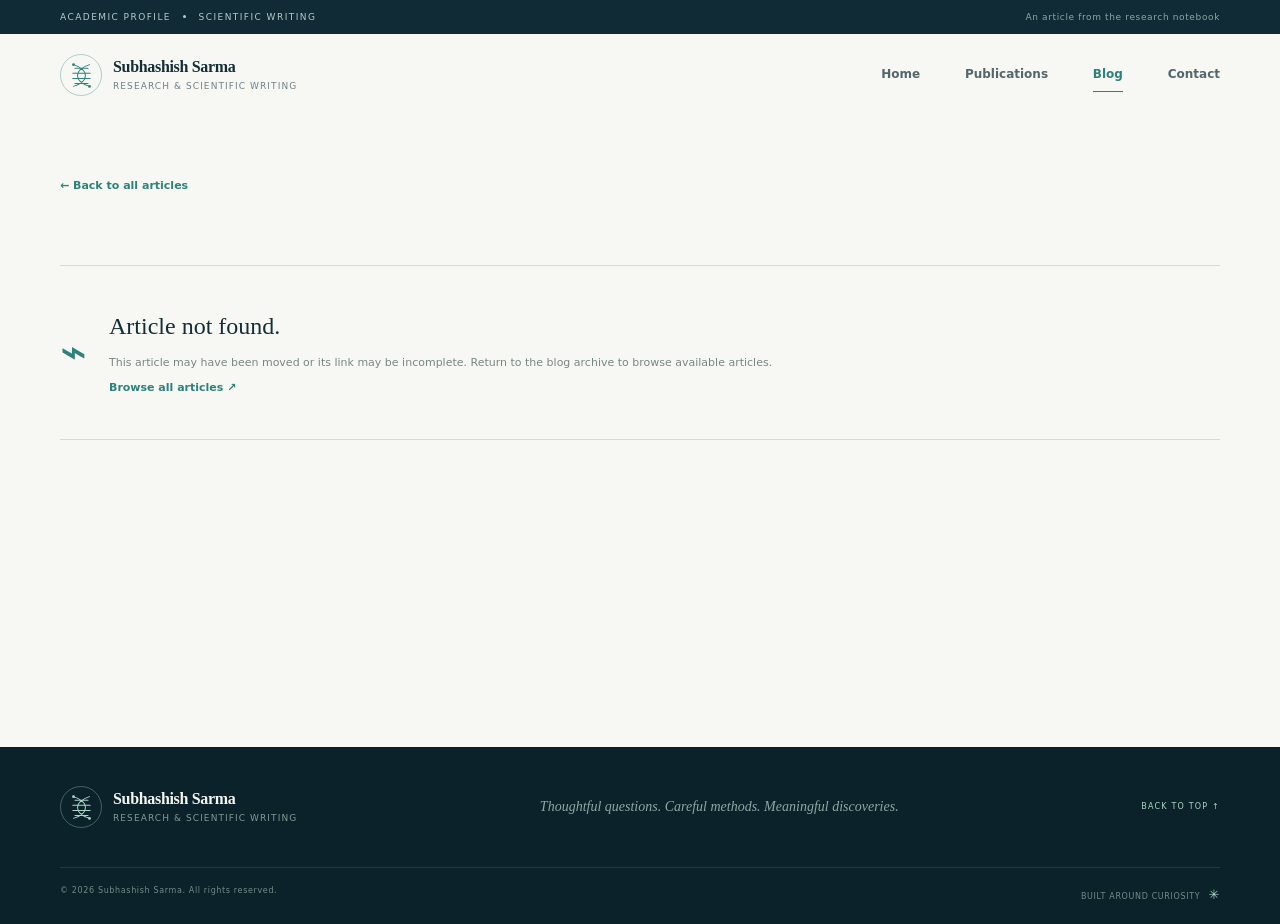
==== article.html @ 6c3e80a1 "Add files via upload" ====
<!doctype html>
<html lang="en">
<head>
  <meta charset="utf-8"><meta name="viewport" content="width=device-width, initial-scale=1"><meta name="theme-color" content="#102b35">
  <meta name="description" content="Read a scientific article by Subhashish Sarma."><title>Article | Subhashish Sarma</title>
  <link rel="stylesheet" href="styles.css"><script src="site-data.js" defer></script><script src="article.js" defer></script>
</head>
<body class="article-page">
  <a class="skip-link" href="#main">Skip to content</a>
  <div class="topline"><div class="container topline-inner"><span>ACADEMIC PROFILE <i></i> SCIENTIFIC WRITING</span><span class="topline-note">An article from the research notebook</span></div></div>
  <header class="site-header" id="top"><div class="container nav-wrap">
    <a class="brand" href="index.html"><span class="brand-mark" aria-hidden="true"><svg viewBox="0 0 40 40"><path d="M9 5c22 7 22 23 0 30M31 5C9 12 9 28 31 35M11 10h18M8 17h24M8 24h24M11 31h18"/><circle cx="9" cy="5" r="2"/><circle cx="31" cy="35" r="2"/></svg></span><span class="brand-text"><strong data-site-name>Subhashish Sarma</strong><small>Research & scientific writing</small></span></a>
    <button class="menu-toggle" id="menu-toggle" aria-label="Open navigation menu" aria-expanded="false" aria-controls="primary-nav"><span></span><span></span><span></span></button>
    <nav class="primary-nav" id="primary-nav" aria-label="Main navigation"><a class="nav-link" href="index.html">Home</a><a class="nav-link" href="publications.html">Publications</a><a class="nav-link active" href="blog.html" aria-current="page">Blog</a><a class="nav-link" href="contact.html">Contact</a></nav>
  </div></header>
  <main id="main"><section class="article-detail-section"><div class="container">
    <a class="article-back-link" href="blog.html">← Back to all articles</a>
    <div id="article-detail" class="article-detail"><div class="blog-empty-state"><span class="empty-state-mark">⌁</span><div><h2>Loading article…</h2><p>Please wait while the article details are loaded.</p></div></div></div>
  </div></section></main>
  <footer class="site-footer"><div class="container footer-main"><a class="brand footer-brand" href="index.html"><span class="brand-mark" aria-hidden="true"><svg viewBox="0 0 40 40"><path d="M9 5c22 7 22 23 0 30M31 5C9 12 9 28 31 35M11 10h18M8 17h24M8 24h24M11 31h18"/><circle cx="9" cy="5" r="2"/><circle cx="31" cy="35" r="2"/></svg></span><span class="brand-text"><strong data-site-name>Subhashish Sarma</strong><small>Research & scientific writing</small></span></a><p>Thoughtful questions. Careful methods. Meaningful discoveries.</p><a class="back-top" href="#top">BACK TO TOP ↑</a></div><div class="container footer-bottom"><span>© <span id="current-year"></span> <span data-site-name>Subhashish Sarma</span>. All rights reserved.</span><span>BUILT AROUND CURIOSITY <b>✳</b></span></div></footer>
</body>
</html>
---- styles.css ----
/* =====================================================================
   DESIGN SETTINGS — change these variables to adjust the whole website
   ===================================================================== */
:root {
  --ink: #142e36;
  --ink-soft: #31505a;
  --teal: #2d8279;
  --mint: #a9d5c6;
  --paper: #f7f8f4;
  --white: #ffffff;
  --sand: #e8e9df;
  --muted: #718087;
  --line: rgba(20, 46, 54, .14);
  --night: #102b35;
  --night-2: #183a43;
  --serif: Georgia, 'Times New Roman', serif;
  --sans: Inter, ui-sans-serif, system-ui, -apple-system, BlinkMacSystemFont, 'Segoe UI', sans-serif;
  --content-width: 1160px;
}

* { box-sizing: border-box; }
html { scroll-behavior: smooth; scroll-padding-top: 92px; }
body { margin: 0; color: var(--ink); background: var(--paper); font-family: var(--sans); font-size: 15px; line-height: 1.65; -webkit-font-smoothing: antialiased; }
body.menu-open { overflow: hidden; }
a { color: inherit; text-decoration: none; }
button { font: inherit; }
.container { width: min(var(--content-width), calc(100% - 64px)); margin-inline: auto; }
.skip-link { position: absolute; z-index: 100; top: -60px; left: 12px; padding: 10px 14px; color: white; background: var(--ink); }
.skip-link:focus { top: 12px; }

/* Small top strip and main navigation */
.topline { background: var(--night); color: #b7c9c8; font-size: 9px; letter-spacing: .16em; }
.topline-inner { min-height: 34px; display: flex; align-items: center; justify-content: space-between; gap: 20px; }
.topline i { display: inline-block; width: 3px; height: 3px; margin: 0 8px 2px; border-radius: 50%; background: var(--mint); }
.topline-note { color: #8da6a5; letter-spacing: .07em; text-transform: none; }
.site-header { position: sticky; top: 0; z-index: 50; background: rgba(247, 248, 244, .94); border-bottom: 1px solid transparent; backdrop-filter: blur(14px); transition: border-color .25s, box-shadow .25s; }
.site-header.scrolled { border-color: var(--line); box-shadow: 0 8px 30px rgba(16, 43, 53, .06); }
.nav-wrap { min-height: 82px; display: flex; align-items: center; justify-content: space-between; gap: 30px; }
.brand { display: inline-flex; align-items: center; gap: 11px; min-width: 220px; }
.brand-mark { display: grid; width: 42px; height: 42px; place-items: center; color: var(--teal); border: 1px solid rgba(45, 130, 121, .35); border-radius: 50%; }
.brand-mark svg { width: 29px; fill: none; stroke: currentColor; stroke-width: 1.4; stroke-linecap: round; stroke-linejoin: round; }
.brand-mark svg circle { fill: currentColor; stroke: none; }
.brand-text { display: flex; flex-direction: column; line-height: 1.25; }
.brand-text strong { font-family: var(--serif); font-size: 16px; font-weight: 600; letter-spacing: -.02em; }
.brand-text small { margin-top: 4px; color: var(--muted); font-size: 9px; letter-spacing: .12em; text-transform: uppercase; }
.primary-nav { display: flex; align-items: center; gap: clamp(22px, 3.5vw, 46px); }
.nav-link { position: relative; padding: 9px 0; color: #53666b; font-size: 12px; font-weight: 550; transition: color .2s; }
.nav-link::after { position: absolute; right: 0; bottom: 2px; left: 0; height: 1px; content: ''; background: var(--teal); transform: scaleX(0); transform-origin: left; transition: transform .25s; }
.nav-link:hover, .nav-link.active { color: var(--teal); }
.nav-link:hover::after, .nav-link.active::after { transform: scaleX(1); }
.menu-toggle { display: none; }

/* Hero */
.hero-section { position: relative; overflow: hidden; min-height: 660px; padding: 83px 0 36px; color: white; background: var(--night); isolation: isolate; }
.hero-section::before { position: absolute; z-index: -2; top: -380px; right: -190px; width: 790px; height: 790px; content: ''; border: 1px solid rgba(169, 213, 198, .12); border-radius: 50%; box-shadow: 0 0 0 75px rgba(169, 213, 198, .025), 0 0 0 150px rgba(169, 213, 198, .02); }
.hero-section::after { position: absolute; z-index: -2; right: 0; bottom: 0; left: 0; height: 1px; content: ''; background: linear-gradient(90deg, transparent, rgba(169, 213, 198, .35), transparent); }
.hero-orbit { position: absolute; z-index: -1; border: 1px solid rgba(169, 213, 198, .12); border-radius: 50%; pointer-events: none; }
.orbit-one { top: 170px; right: 9%; width: 370px; height: 370px; }
.orbit-two { top: 225px; right: 13%; width: 260px; height: 260px; border-style: dashed; animation: slow-spin 42s linear infinite; }
.hero-grid { display: grid; grid-template-columns: 1.1fr .9fr; align-items: center; gap: 8%; }
.hero-copy { position: relative; z-index: 2; padding: 20px 0 43px; }
.eyebrow { display: flex; align-items: center; gap: 11px; margin: 0 0 26px; color: var(--teal); font-size: 9px; font-weight: 650; letter-spacing: .19em; text-transform: uppercase; }
.eyebrow-line { display: inline-block; width: 28px; height: 1px; background: currentColor; }
.hero-section .eyebrow { color: var(--mint); }
.hero-intro { margin: 0 0 -7px; color: #a9c0bd; font-family: var(--serif); font-size: 22px; font-style: italic; }
h1, h2, h3, p { margin-top: 0; }
.hero-copy h1 { max-width: 700px; margin: 0; font-family: var(--serif); font-size: clamp(55px, 7vw, 91px); font-weight: 400; letter-spacing: -.065em; line-height: .99; }
.hero-copy h1 em, h2 em { color: var(--mint); font-weight: 400; }
.hero-role { margin: 23px 0 12px; color: #d2e1dc; font-size: 14px; font-weight: 550; letter-spacing: .03em; }
.hero-description { max-width: 510px; margin-bottom: 29px; color: #a9bcbd; font-size: 14px; line-height: 1.9; }
.hero-actions { display: flex; align-items: center; gap: 27px; flex-wrap: wrap; }
.button { display: inline-flex; align-items: center; justify-content: center; gap: 22px; min-height: 48px; padding: 0 19px; font-size: 11px; font-weight: 650; letter-spacing: .02em; transition: transform .2s, background .2s, color .2s; }
.button:hover { transform: translateY(-2px); }
.button-primary { color: var(--night); background: var(--mint); }
.button-primary:hover { background: #c4e2d6; }
.button span { font-size: 16px; }
.text-link { display: inline-flex; align-items: center; gap: 12px; color: #d5e2df; font-size: 11px; font-weight: 550; transition: gap .2s, color .2s; }
.text-link:hover { gap: 17px; color: var(--mint); }
.hero-meta { display: flex; align-items: center; gap: 9px; margin-top: 61px; color: #91aaa9; font-size: 10px; letter-spacing: .035em; }
.status-dot, .pulse-dot { width: 6px; height: 6px; border-radius: 50%; background: var(--mint); box-shadow: 0 0 0 4px rgba(169, 213, 198, .12); }
.hero-visual { position: relative; width: min(100%, 390px); justify-self: end; padding: 24px 23px 25px; }
.portrait-frame { position: relative; z-index: 1; padding: 12px; border: 1px solid rgba(169, 213, 198, .35); background: rgba(255, 255, 255, .035); box-shadow: 20px 24px 70px rgba(0, 0, 0, .17); transform: rotate(1.5deg); }
.portrait-topline, .portrait-caption { display: flex; align-items: center; justify-content: space-between; color: #90aaa7; font-size: 8px; letter-spacing: .15em; }
.portrait-topline { padding: 4px 3px 12px; }
.portrait-image-wrap { position: relative; overflow: hidden; height: 390px; background: linear-gradient(145deg, #d5e1d7 0%, #789b91 42%, #335d5c 100%); }
.portrait-image-wrap::after { position: absolute; inset: 0; content: ''; background: linear-gradient(180deg, transparent 50%, rgba(9, 31, 36, .2)); pointer-events: none; }
#profile-photo { display: block; width: 100%; height: 100%; object-fit: cover; object-position: center 30%; }
#profile-photo[hidden], .portrait-fallback[hidden] { display: none; }
.portrait-fallback { display: flex; width: 100%; height: 100%; flex-direction: column; align-items: center; justify-content: center; color: #eaf4ec; background: radial-gradient(circle at 50% 35%, rgba(224, 241, 225, .26), transparent 34%), linear-gradient(145deg, #71958a, #284d50); }
.fallback-monogram { display: grid; width: 130px; height: 130px; place-items: center; margin-bottom: 22px; border: 1px solid rgba(255, 255, 255, .52); border-radius: 50%; font-family: var(--serif); font-size: 55px; font-style: italic; }
.fallback-caption { font-size: 8px; letter-spacing: .2em; line-height: 1.8; text-align: center; }
.portrait-corner { position: absolute; right: 12px; bottom: 12px; width: 48px; height: 48px; border-right: 1px solid rgba(255, 255, 255, .6); border-bottom: 1px solid rgba(255, 255, 255, .6); }
.portrait-caption { min-height: 34px; padding: 9px 3px 0; }
.caption-symbol { color: var(--mint); font-size: 17px; }
.science-stamp { position: absolute; z-index: 2; top: 1px; right: -4px; display: grid; width: 102px; height: 102px; place-items: center; color: var(--mint); }
.science-stamp svg { position: absolute; inset: 0; width: 100%; height: 100%; fill: none; stroke: currentColor; stroke-width: .7; opacity: .8; }
.science-stamp span { font-size: 7px; letter-spacing: .15em; line-height: 1.5; text-align: center; }
.floating-note { position: absolute; z-index: 3; right: -14px; bottom: 70px; display: flex; align-items: center; gap: 9px; padding: 11px 14px; color: var(--ink); background: #eef2e9; box-shadow: 0 10px 35px rgba(0, 0, 0, .15); font-family: var(--serif); font-size: 13px; font-style: italic; transform: rotate(-2deg); }
.note-dot { width: 6px; height: 6px; border-radius: 50%; background: var(--teal); }
.hero-bottom { display: flex; justify-content: space-between; margin-top: 25px; padding-top: 16px; border-top: 1px solid rgba(169, 213, 198, .17); color: #789391; font-size: 8px; letter-spacing: .16em; }
.scroll-arrow { margin-left: 9px; color: var(--mint); font-size: 13px; }

/* About section */
.section { padding: 112px 0; }
.about-section { background: var(--paper); }
.two-column { display: grid; grid-template-columns: .85fr 1.15fr; gap: 12%; }
.section-heading h2, .section-topline h2, .contact-preview h2 { margin: 0; font-family: var(--serif); font-size: clamp(40px, 5vw, 62px); font-weight: 400; letter-spacing: -.055em; line-height: 1.08; }
.section-heading h2 em, .section-topline h2 em, .contact-preview h2 em { color: var(--teal); }
.section-index { margin-top: 49px; color: var(--teal); font-family: var(--serif); font-size: 27px; }
.section-index span { color: #9aa7a3; font-family: var(--sans); font-size: 9px; letter-spacing: .16em; }
.about-content { padding-top: 43px; }
.large-copy { margin-bottom: 20px; color: var(--ink); font-family: var(--serif); font-size: 23px; line-height: 1.5; }
.about-content > p:not(.large-copy) { max-width: 590px; margin-bottom: 26px; color: #6a7b7e; font-size: 13px; line-height: 2; }
.dark-link { color: var(--teal); }

/* Research interests */
.research-section { padding: 100px 0 112px; background: #edf1eb; }
.section-topline { display: flex; align-items: end; justify-content: space-between; gap: 30px; margin-bottom: 46px; }
.section-topline .eyebrow { margin-bottom: 19px; }
.section-aside { max-width: 280px; margin: 0 0 5px; color: #778786; font-size: 12px; line-height: 1.85; }
.interest-grid { display: grid; grid-template-columns: repeat(4, 1fr); border-top: 1px solid var(--line); border-bottom: 1px solid var(--line); }
.interest-card { position: relative; min-height: 235px; padding: 27px 24px 25px 0; border-right: 1px solid var(--line); }
.interest-card:not(:first-child) { padding-left: 24px; }
.interest-card:last-child { border-right: 0; }
.interest-number { color: #9aa9a2; font-size: 9px; letter-spacing: .14em; }
.interest-icon { display: block; margin: 22px 0 14px; color: var(--teal); font-family: var(--serif); font-size: 32px; line-height: 1; }
.interest-card h3 { margin: 0 0 9px; font-family: var(--serif); font-size: 19px; font-weight: 500; letter-spacing: -.02em; }
.interest-card p { max-width: 220px; margin: 0; color: #71817e; font-size: 11px; line-height: 1.8; }

/* Publication previews */
.publications-section { background: var(--paper); }
.publications-section .section-topline { margin-bottom: 38px; }
.publication-list { border-top: 1px solid var(--line); }
.publication-item { display: grid; grid-template-columns: 90px 1fr 190px; align-items: start; gap: 25px; padding: 29px 0; border-bottom: 1px solid var(--line); transition: padding .2s; }
.publication-item:hover { padding-right: 8px; padding-left: 8px; }
.publication-year { padding-top: 3px; color: var(--teal); font-family: var(--serif); font-size: 22px; }
.publication-journal { margin: 0 0 7px; color: #899793; font-size: 8px; font-weight: 650; letter-spacing: .15em; text-transform: uppercase; }
.publication-main h3 { max-width: 720px; margin: 0 0 7px; font-family: var(--serif); font-size: 21px; font-weight: 500; line-height: 1.35; }
.publication-authors { margin: 0 0 7px; color: #72817e; font-size: 10px; }
.publication-abstract { max-width: 760px; margin: 10px 0 0; color: #7a8986; font-size: 11px; line-height: 1.8; }
.doi-link { display: grid; grid-template-columns: auto 1fr auto; align-items: center; gap: 8px; margin-top: 3px; padding: 11px 12px; border: 1px solid var(--line); color: var(--teal); font-size: 9px; transition: border-color .2s, background .2s; }
.doi-link:hover { border-color: var(--teal); background: #eef3ed; }
.doi-link span { color: #93a09b; font-size: 8px; letter-spacing: .12em; }
.doi-link b { overflow: hidden; font-size: 9px; font-weight: 550; text-overflow: ellipsis; white-space: nowrap; }
.doi-link i { font-size: 14px; font-style: normal; }
.doi-link[aria-disabled="true"] { pointer-events: none; opacity: .6; }
.empty-state { display: flex; align-items: center; gap: 22px; min-height: 150px; padding: 25px 0; border-bottom: 1px solid var(--line); }
.empty-symbol { color: var(--teal); font-family: var(--serif); font-size: 45px; }
.empty-state h3 { margin: 0 0 5px; font-family: var(--serif); font-size: 21px; font-weight: 500; }
.empty-state p { max-width: 590px; margin: 0; color: #7a8986; font-size: 11px; line-height: 1.8; }
.empty-state code, .article-card code { color: var(--teal); font-size: .95em; }
.empty-label { margin-left: auto; color: #9ca9a4; font-size: 8px; letter-spacing: .13em; white-space: nowrap; }
.section-footnote { margin: 16px 0 0; color: #9aa6a1; font-size: 10px; }

/* Blog preview */
.articles-section { overflow: hidden; padding: 104px 0 34px; color: #eef5ef; background: var(--night); }
.articles-section::before { position: absolute; content: ''; }
.light-eyebrow { color: var(--mint); }
.articles-section .section-topline h2 { color: #f2f5ee; }
.articles-section .section-topline h2 em { color: var(--mint); }
.article-heading-note { margin-bottom: 6px; color: #9fb4b0; font-family: var(--serif); font-size: 15px; font-style: italic; line-height: 1.7; }
.article-grid { display: grid; grid-template-columns: repeat(3, 1fr); gap: 16px; }
.article-card { display: flex; min-height: 320px; flex-direction: column; border: 1px solid rgba(169, 213, 198, .19); background: rgba(255, 255, 255, .035); transition: transform .25s, border-color .25s, background .25s; }
.article-card:hover { border-color: rgba(169, 213, 198, .55); background: rgba(255, 255, 255, .06); transform: translateY(-5px); }
.article-card-top { display: flex; justify-content: space-between; gap: 10px; padding: 15px 17px; border-bottom: 1px solid rgba(169, 213, 198, .14); color: #91aaa5; font-size: 8px; letter-spacing: .13em; }
.article-card-body { display: flex; flex: 1; flex-direction: column; align-items: flex-start; padding: 23px 20px 20px; }
.article-date { margin: 0 0 14px; color: var(--mint); font-size: 9px; letter-spacing: .1em; text-transform: uppercase; }
.article-card h3 { margin: 0 0 12px; color: #f1f4ee; font-family: var(--serif); font-size: 23px; font-weight: 400; line-height: 1.28; }
.article-card-body > p:not(.article-date) { margin: 0 0 20px; color: #9cb0ad; font-size: 11px; line-height: 1.85; }
.article-read { display: inline-flex; align-items: center; gap: 14px; margin-top: auto; padding-top: 7px; color: var(--mint); font-size: 10px; font-weight: 600; }
.article-read span { font-size: 15px; transition: transform .2s; }
.article-read:hover span { transform: translate(3px, -3px); }
.article-placeholder { min-height: 260px; }
.article-side-note { display: flex; flex-direction: column; justify-content: center; padding: 25px; border: 1px dashed rgba(169, 213, 198, .26); }
.side-note-icon { color: var(--mint); font-size: 26px; }
.article-side-note p { max-width: 280px; margin: 18px 0; color: #d9e5df; font-family: var(--serif); font-size: 23px; line-height: 1.5; }
.side-note-label { color: #809d98; font-size: 8px; letter-spacing: .16em; }
.muted-read { color: #718d88; }
.articles-bottom { display: flex; justify-content: space-between; margin-top: 55px; padding: 16px 0 0; border-top: 1px solid rgba(169, 213, 198, .17); color: #77938f; font-size: 8px; letter-spacing: .16em; }
.pulse-dot { display: inline-block; width: 5px; height: 5px; margin-left: 8px; vertical-align: 1px; animation: pulse 1.8s ease-in-out infinite; }

/* Contact preview and footer */
.contact-preview { padding: 100px 0; background: #e9eee7; }
.contact-preview-inner { display: grid; grid-template-columns: 1fr .7fr; align-items: end; gap: 12%; }
.contact-preview h2 { font-size: clamp(39px, 4.8vw, 59px); }
.contact-preview-copy p { max-width: 340px; margin: 0 0 20px; color: #6d7d79; font-size: 12px; line-height: 1.9; }
.contact-preview .button { color: white; background: var(--night); }
.contact-preview .button:hover { background: var(--teal); }
.contact-preview-copy small { display: block; margin-top: 11px; color: #8d9c96; font-size: 9px; }
.site-footer { color: #dbe7e0; background: #0c222a; }
.footer-main { display: flex; align-items: center; justify-content: space-between; gap: 25px; min-height: 120px; }
.footer-brand .brand-mark { color: var(--mint); border-color: rgba(169, 213, 198, .35); }
.footer-brand .brand-text strong { color: #f3f5ef; }
.footer-brand .brand-text small { color: #819a95; }
.footer-main > p { margin: 0; color: #8da7a1; font-family: var(--serif); font-size: 14px; font-style: italic; }
.back-top { color: var(--mint); font-size: 8px; letter-spacing: .15em; }
.footer-bottom { display: flex; justify-content: space-between; gap: 20px; padding: 16px 0 19px; border-top: 1px solid rgba(169, 213, 198, .14); color: #718c87; font-size: 8px; letter-spacing: .08em; }
.footer-bottom b { padding-left: 5px; color: var(--mint); font-size: 13px; }
.noscript-message { padding: 20px; color: var(--ink); background: var(--mint); text-align: center; }

/* Motion */
.reveal { opacity: 0; transform: translateY(18px); transition: opacity .7s ease, transform .7s ease; }
.reveal.is-visible { opacity: 1; transform: translateY(0); }
.reveal-delay, .reveal-delay-1 { transition-delay: .12s; }
.reveal-delay-2 { transition-delay: .22s; }
.reveal-delay-3 { transition-delay: .32s; }
@keyframes slow-spin { to { transform: rotate(360deg); } }
@keyframes pulse { 0%, 100% { opacity: .45; box-shadow: 0 0 0 0 rgba(169, 213, 198, .2); } 50% { opacity: 1; box-shadow: 0 0 0 5px rgba(169, 213, 198, .1); } }

/* Responsive layouts */
@media (max-width: 900px) {
  .container { width: min(var(--content-width), calc(100% - 44px)); }
  .hero-section { min-height: auto; padding-top: 68px; }
  .hero-grid { grid-template-columns: 1fr .8fr; gap: 4%; }
  .hero-copy h1 { font-size: clamp(48px, 7.5vw, 72px); }
  .portrait-image-wrap { height: 330px; }
  .hero-visual { padding-inline: 10px; }
  .science-stamp { right: -13px; }
  .floating-note { right: -23px; }
  .interest-grid { grid-template-columns: repeat(2, 1fr); }
  .interest-card { min-height: 205px; padding: 23px !important; border-bottom: 1px solid var(--line); }
  .interest-card:nth-child(2) { border-right: 0; }
  .interest-card:nth-child(3), .interest-card:nth-child(4) { border-bottom: 0; }
  .publication-item { grid-template-columns: 65px 1fr 160px; gap: 17px; }
}
@media (max-width: 650px) {
  .container { width: calc(100% - 38px); }
  .topline-inner { min-height: 30px; }
  .topline-note { display: none; }
  .nav-wrap { min-height: 70px; }
  .brand { min-width: 0; }
  .brand-mark { width: 38px; height: 38px; }
  .menu-toggle { display: flex; width: 42px; height: 42px; flex-direction: column; align-items: center; justify-content: center; gap: 5px; border: 1px solid var(--line); background: transparent; cursor: pointer; }
  .menu-toggle span { display: block; width: 17px; height: 1px; background: var(--ink); transition: transform .2s, opacity .2s; }
  .menu-toggle[aria-expanded="true"] span:first-child { transform: translateY(6px) rotate(45deg); }
  .menu-toggle[aria-expanded="true"] span:nth-child(2) { opacity: 0; }
  .menu-toggle[aria-expanded="true"] span:last-child { transform: translateY(-6px) rotate(-45deg); }
  .primary-nav { position: fixed; z-index: 60; top: 100px; right: 0; left: 0; display: flex; visibility: hidden; flex-direction: column; align-items: stretch; gap: 0; padding: 12px 25px 25px; border-bottom: 1px solid var(--line); background: var(--paper); opacity: 0; transform: translateY(-8px); transition: opacity .2s, transform .2s, visibility .2s; }
  .primary-nav.is-open { visibility: visible; opacity: 1; transform: translateY(0); }
  .nav-link { padding: 14px 0; border-bottom: 1px solid var(--line); }
  .nav-link:last-child { border-bottom: 0; }
  .hero-section { padding: 57px 0 27px; }
  .hero-grid { grid-template-columns: 1fr; gap: 16px; }
  .hero-copy { padding: 0; }
  .hero-copy .eyebrow { margin-bottom: 22px; }
  .hero-copy h1 { font-size: clamp(54px, 15vw, 76px); }
  .hero-description { max-width: 100%; font-size: 13px; }
  .hero-meta { margin-top: 32px; font-size: 9px; }
  .hero-visual { width: min(88%, 340px); justify-self: center; margin: 5px auto 15px; }
  .portrait-image-wrap { height: 320px; }
  .science-stamp { right: -23px; }
  .floating-note { right: -24px; bottom: 54px; }
  .hero-bottom { margin-top: 12px; font-size: 7px; }
  .section { padding: 76px 0; }
  .two-column { grid-template-columns: 1fr; gap: 20px; }
  .section-heading h2, .section-topline h2, .contact-preview h2 { font-size: 44px; }
  .section-index { margin-top: 24px; }
  .about-content { padding-top: 0; }
  .large-copy { font-size: 21px; }
  .research-section { padding: 75px 0; }
  .section-topline { align-items: flex-start; flex-direction: column; gap: 18px; margin-bottom: 30px; }
  .section-aside { max-width: 100%; }
  .interest-grid { grid-template-columns: 1fr 1fr; }
  .interest-card { min-height: 215px; padding: 20px 13px !important; }
  .interest-card:nth-child(2) { border-right: 0; }
  .interest-card h3 { font-size: 17px; }
  .interest-card p { font-size: 10px; }
  .publications-section .section-topline { gap: 14px; }
  .publication-item { grid-template-columns: 52px 1fr; gap: 9px 14px; padding: 22px 0; }
  .publication-year { grid-row: span 2; font-size: 19px; }
  .publication-main h3 { font-size: 18px; }
  .doi-link { grid-column: 2; width: fit-content; max-width: 100%; }
  .empty-state { align-items: flex-start; gap: 13px; }
  .empty-symbol { font-size: 33px; }
  .empty-state h3 { font-size: 18px; }
  .empty-label { display: none; }
  .articles-section { padding: 76px 0 28px; }
  .article-grid { grid-template-columns: 1fr; }
  .article-card { min-height: 270px; }
  .article-side-note { min-height: 230px; }
  .articles-bottom { margin-top: 38px; font-size: 7px; }
  .contact-preview { padding: 75px 0; }
  .contact-preview-inner { grid-template-columns: 1fr; gap: 24px; }
  .footer-main { align-items: flex-start; flex-direction: column; padding: 32px 0; gap: 16px; }
  .footer-main > p { font-size: 13px; }
  .footer-bottom { flex-direction: column; gap: 6px; }
}
@media (prefers-reduced-motion: reduce) {
  *, *::before, *::after { scroll-behavior: auto !important; animation-duration: .01ms !important; animation-iteration-count: 1 !important; transition-duration: .01ms !important; }
  .reveal { opacity: 1; transform: none; }
}


/* =====================================================================
   PUBLICATIONS PAGE — Stage 2
   ===================================================================== */
.sr-only { position: absolute !important; width: 1px; height: 1px; padding: 0; margin: -1px; overflow: hidden; clip: rect(0, 0, 0, 0); white-space: nowrap; border: 0; }
.publications-hero { position: relative; overflow: hidden; color: white; background: var(--night); isolation: isolate; }
.publications-hero::before { position: absolute; z-index: -1; top: -300px; right: -150px; width: 760px; height: 760px; content: ''; border: 1px solid rgba(169, 213, 198, .13); border-radius: 50%; box-shadow: 0 0 0 70px rgba(169, 213, 198, .025), 0 0 0 140px rgba(169, 213, 198, .018); }
.publications-hero-inner { position: relative; display: grid; grid-template-columns: 1fr .8fr; align-items: center; min-height: 410px; gap: 7%; padding-top: 52px; padding-bottom: 45px; }
.publications-hero-copy { position: relative; z-index: 2; }
.publications-hero-copy .eyebrow { margin-bottom: 24px; }
.publications-hero h1 { margin: 0; font-family: var(--serif); font-size: clamp(54px, 7vw, 82px); font-weight: 400; letter-spacing: -.065em; line-height: .98; }
.publications-hero h1 em { color: var(--mint); font-weight: 400; }
.publications-hero-copy > p:not(.eyebrow) { max-width: 460px; margin: 22px 0 0; color: #a9bcbd; font-size: 13px; line-height: 1.9; }
.publications-hero-meta { display: flex; align-items: center; gap: 10px; margin-top: 36px; color: #90aaa7; font-size: 10px; letter-spacing: .05em; }
.publications-hero-art { position: relative; display: grid; min-height: 290px; place-items: center; }
.publications-hero-art .orbit { position: absolute; width: 280px; height: 280px; border: 1px solid rgba(169, 213, 198, .16); border-radius: 50%; }
.publications-hero-art .orbit-a { transform: rotate(28deg) scaleX(.68); }
.publications-hero-art .orbit-b { width: 220px; height: 220px; border-style: dashed; transform: rotate(-35deg) scaleX(.72); }
.helix-mark { position: relative; z-index: 1; width: 174px; height: 245px; color: var(--mint); opacity: .78; }
.helix-mark svg { width: 100%; height: 100%; fill: none; stroke: currentColor; stroke-width: 1.15; stroke-linecap: round; }
.art-label { position: absolute; bottom: 0; color: #789391; font-size: 7px; letter-spacing: .2em; }
.publications-hero-bottom { display: flex; justify-content: space-between; padding: 15px 0 17px; border-top: 1px solid rgba(169, 213, 198, .17); color: #789391; font-size: 8px; letter-spacing: .16em; }
.publications-content-section { padding: 100px 0 112px; background: var(--paper); }
.publication-intro-row { display: grid; grid-template-columns: 1fr .72fr; align-items: end; gap: 12%; margin-bottom: 48px; }
.publication-intro-row .eyebrow { margin-bottom: 20px; }
.publication-intro-row h2 { margin: 0; font-family: var(--serif); font-size: clamp(40px, 5vw, 59px); font-weight: 400; letter-spacing: -.055em; line-height: 1.06; }
.publication-intro-row h2 em { color: var(--teal); font-weight: 400; }
.publication-intro-note { max-width: 400px; margin: 0 0 5px; color: #74817f; font-size: 12px; line-height: 1.95; }
.publication-controls { display: grid; grid-template-columns: minmax(220px, 1.5fr) minmax(165px, .8fr) minmax(135px, .55fr) auto; align-items: end; gap: 12px; padding: 19px; border: 1px solid var(--line); background: rgba(255, 255, 255, .64); }
.publication-search-label { grid-column: 1 / -1; margin-bottom: -5px; color: #71817e; font-size: 8px; font-weight: 700; letter-spacing: .15em; text-transform: uppercase; }
.publication-search-wrap { display: flex; min-height: 45px; align-items: center; gap: 10px; padding: 0 13px; border: 1px solid rgba(20, 46, 54, .15); background: white; }
.publication-search-wrap > span { color: var(--teal); font-size: 25px; line-height: 1; }
.publication-search-wrap input { width: 100%; min-width: 0; border: 0; outline: 0; color: var(--ink); background: transparent; font: inherit; font-size: 11px; }
.publication-search-wrap input::placeholder { color: #9aa5a1; }
.publication-controls select { width: 100%; min-height: 45px; padding: 0 30px 0 12px; border: 1px solid rgba(20, 46, 54, .15); border-radius: 0; color: #53666b; background-color: #fff; font: inherit; font-size: 10px; }
.filter-reset { min-height: 45px; padding: 0 11px; border: 1px solid transparent; color: var(--teal); background: transparent; cursor: pointer; font-size: 10px; font-weight: 650; white-space: nowrap; }
.filter-reset:hover { border-color: rgba(45, 130, 121, .25); background: rgba(45, 130, 121, .06); }
.publication-results-line { display: flex; justify-content: space-between; gap: 20px; padding: 17px 0 10px; color: #7e8c88; }
.publication-results-line p { margin: 0; font-size: 10px; }
.publication-results-line > span { font-size: 8px; letter-spacing: .12em; }
.publication-archive { min-height: 210px; }
.publication-year-group { margin-top: 22px; }
.publication-year-heading { display: flex; align-items: baseline; gap: 15px; padding: 13px 0 10px; border-bottom: 1px solid var(--ink); }
.publication-year-heading h2 { margin: 0; font-family: var(--serif); font-size: 29px; font-weight: 400; letter-spacing: -.04em; }
.publication-year-heading span { color: #83918d; font-size: 8px; letter-spacing: .14em; }
.publication-year-list { border-bottom: 1px solid var(--line); }
.archive-publication { display: grid; grid-template-columns: 72px 1fr; gap: 24px; padding: 25px 0 27px; border-bottom: 1px solid var(--line); }
.archive-publication:last-child { border-bottom: 0; }
.archive-publication-year { padding-top: 3px; color: #9ba8a2; font-family: var(--serif); font-size: 16px; font-style: italic; }
.archive-publication-meta { display: flex; flex-wrap: wrap; align-items: center; gap: 10px; margin-bottom: 8px; }
.archive-publication-meta > span:first-child { color: var(--teal); font-size: 8px; font-weight: 700; letter-spacing: .14em; text-transform: uppercase; }
.archive-publication-source { color: #8a9691; font-size: 9px; }
.archive-title-row { display: flex; align-items: flex-start; justify-content: space-between; gap: 22px; }
.archive-title-row h3 { max-width: 740px; margin: 0; font-family: var(--serif); font-size: 23px; font-weight: 400; letter-spacing: -.025em; line-height: 1.35; }
.archive-doi { display: inline-flex; max-width: 320px; flex-shrink: 0; align-items: center; gap: 8px; padding: 7px 9px; border: 1px solid rgba(45, 130, 121, .25); color: var(--teal); background: rgba(45, 130, 121, .045); transition: background .2s, border-color .2s; }
a.archive-doi:hover { border-color: var(--teal); background: rgba(45, 130, 121, .1); }
.archive-doi > span { font-size: 8px; font-weight: 800; letter-spacing: .12em; }
.archive-doi b { overflow: hidden; max-width: 250px; font-size: 9px; font-weight: 550; text-overflow: ellipsis; white-space: nowrap; }
.archive-doi i { font-size: 11px; font-style: normal; }
.doi-unavailable { color: #8c9993; border-color: rgba(20, 46, 54, .13); background: rgba(20, 46, 54, .025); }
.archive-authors { margin: 9px 0 0; color: #74817e; font-size: 10px; line-height: 1.7; }
.archive-abstract { max-width: 850px; margin: 13px 0 0; color: #657572; font-size: 11px; line-height: 1.85; }
.archive-note { margin: 10px 0 0; color: #8a9691; font-size: 10px; font-style: italic; }
.publication-empty-state { display: grid; grid-template-columns: 58px 1fr; gap: 20px; margin-top: 25px; padding: 32px; border: 1px dashed rgba(45, 130, 121, .35); background: rgba(255, 255, 255, .52); }
.empty-state-mark { color: var(--teal); font-family: var(--serif); font-size: 48px; line-height: 1; }
.publication-empty-state h2, .publication-no-results h2 { margin: 0 0 8px; font-family: var(--serif); font-size: 25px; font-weight: 400; }
.publication-empty-state p, .publication-no-results p { max-width: 650px; margin: 0; color: #74817e; font-size: 11px; line-height: 1.9; }
.publication-empty-state code { color: var(--teal); font-size: 10px; }
.empty-state-hint { display: inline-block; margin-top: 17px; color: #93a09a; font-size: 7px; letter-spacing: .16em; }
.publication-no-results { padding: 55px 20px; text-align: center; }
.publication-no-results > span { display: block; margin-bottom: 10px; color: var(--teal); font-size: 36px; }
.publication-no-results p { margin-inline: auto; }
.publication-note-section { padding: 65px 0; background: #e9eee7; }
.publication-note-inner { display: grid; grid-template-columns: 50px 1fr auto; align-items: center; gap: 24px; }
.note-symbol { color: var(--teal); font-size: 30px; }
.publication-note-inner .eyebrow { margin-bottom: 7px; font-size: 8px; }
.publication-note-inner h2 { margin: 0 0 8px; font-family: var(--serif); font-size: 29px; font-weight: 400; }
.publication-note-inner > div > p:last-child { max-width: 670px; margin: 0; color: #71817b; font-size: 10px; line-height: 1.9; }
.publication-note-inner .text-link { color: var(--teal); white-space: nowrap; }

@media (max-width: 900px) {
  .publications-hero-inner { min-height: 360px; }
  .publication-controls { grid-template-columns: minmax(180px, 1fr) minmax(150px, .8fr); }
  .publication-search-label { grid-column: 1 / -1; }
  .filter-reset { justify-self: start; }
  .archive-title-row { flex-direction: column; gap: 12px; }
}
@media (max-width: 650px) {
  .publications-hero-inner { grid-template-columns: 1fr; min-height: auto; padding-top: 57px; padding-bottom: 26px; }
  .publications-hero h1 { font-size: clamp(54px, 15vw, 76px); }
  .publications-hero-art { position: absolute; top: 14px; right: -50px; width: 190px; min-height: 220px; opacity: .25; }
  .publications-hero-art .orbit { width: 200px; height: 200px; }
  .publications-hero-art .orbit-b { width: 160px; height: 160px; }
  .helix-mark { width: 120px; height: 170px; }
  .art-label { display: none; }
  .publications-hero-copy > p:not(.eyebrow) { max-width: 310px; }
  .publications-hero-meta { margin-top: 27px; }
  .publications-hero-bottom { font-size: 7px; }
  .publications-content-section { padding: 73px 0 80px; }
  .publication-intro-row { grid-template-columns: 1fr; gap: 18px; margin-bottom: 30px; }
  .publication-intro-row h2 { font-size: 45px; }
  .publication-controls { grid-template-columns: 1fr 1fr; padding: 13px; gap: 9px; }
  .publication-search-label { grid-column: 1 / -1; }
  .publication-search-wrap { grid-column: 1 / -1; }
  .publication-controls select { min-width: 0; font-size: 9px; }
  .filter-reset { grid-column: 1 / -1; min-height: 32px; justify-self: start; }
  .publication-results-line { align-items: flex-start; flex-direction: column; gap: 3px; }
  .archive-publication { grid-template-columns: 1fr; gap: 7px; padding: 22px 0; }
  .archive-publication-year { padding: 0; font-size: 13px; }
  .archive-title-row h3 { font-size: 20px; }
  .archive-doi { max-width: 100%; }
  .archive-doi b { max-width: min(65vw, 250px); }
  .publication-empty-state { grid-template-columns: 1fr; gap: 8px; padding: 23px; }
  .empty-state-mark { font-size: 35px; }
  .publication-empty-state h2, .publication-no-results h2 { font-size: 22px; }
  .publication-note-section { padding: 45px 0; }
  .publication-note-inner { grid-template-columns: 30px 1fr; gap: 14px; }
  .note-symbol { font-size: 23px; }
  .publication-note-inner .text-link { grid-column: 2; }
}


/* BLOG ARCHIVE PAGE */
.blog-hero { position: relative; overflow: hidden; color: white; background: var(--night); isolation: isolate; }
.blog-hero::before { position: absolute; z-index: -1; top: -280px; right: -100px; width: 700px; height: 700px; content: ''; border: 1px solid rgba(169,213,198,.12); border-radius: 50%; box-shadow: 0 0 0 70px rgba(169,213,198,.025), 0 0 0 140px rgba(169,213,198,.018); }
.blog-hero-inner { position: relative; display: grid; grid-template-columns: 1fr .8fr; align-items: center; min-height: 410px; gap: 7%; padding-top: 52px; padding-bottom: 45px; }
.blog-hero-copy { position: relative; z-index: 2; }
.blog-hero-copy .eyebrow { margin-bottom: 24px; }
.blog-hero h1 { margin: 0; font-family: var(--serif); font-size: clamp(54px,7vw,82px); font-weight: 400; letter-spacing: -.065em; line-height: .98; }
.blog-hero h1 em { color: var(--mint); font-weight: 400; }
.blog-hero-copy > p:not(.eyebrow) { max-width: 470px; margin: 22px 0 0; color: #a9bcbd; font-size: 13px; line-height: 1.9; }
.blog-hero-art { position: relative; display: grid; min-height: 290px; place-items: center; }
.blog-orbit { position: absolute; width: 245px; height: 245px; border: 1px dashed rgba(169,213,198,.35); border-radius: 50%; transform: rotate(-25deg) scaleX(.72); }
.blog-cell { position: absolute; width: 80px; height: 80px; border: 1px solid rgba(169,213,198,.65); border-radius: 45% 55% 60% 40%; background: radial-gradient(circle at 35% 35%, rgba(169,213,198,.24), rgba(169,213,198,.025) 65%); box-shadow: inset 0 0 0 9px rgba(169,213,198,.035); }
.blog-cell::after { position: absolute; top: 32%; left: 37%; width: 23px; height: 23px; content: ''; border: 1px solid rgba(169,213,198,.75); border-radius: 50%; }
.cell-one { top: 45px; left: 28%; transform: rotate(25deg); }
.cell-two { right: 17%; bottom: 52px; width: 65px; height: 65px; transform: rotate(-35deg); }
.cell-three { bottom: 65px; left: 15%; width: 45px; height: 45px; transform: rotate(50deg); }
.blog-art-label { position: absolute; bottom: 5px; color: #789391; font-size: 8px; letter-spacing: .16em; }
.blog-archive-section { padding: 100px 0 112px; background: var(--paper); }
.blog-intro-row { display: grid; grid-template-columns: 1fr .72fr; align-items: end; gap: 12%; margin-bottom: 48px; }
.blog-intro-row .eyebrow { margin-bottom: 20px; }
.blog-intro-row h2 { margin: 0; font-family: var(--serif); font-size: clamp(40px,5vw,59px); font-weight: 400; letter-spacing: -.055em; line-height: 1.06; }
.blog-intro-row h2 em { color: var(--teal); font-weight: 400; }
.blog-intro-note { max-width: 410px; margin: 0 0 5px; color: #74817f; font-size: 12px; line-height: 1.95; }
.blog-controls { display: grid; grid-template-columns: minmax(220px,1.5fr) minmax(165px,.8fr) auto; align-items: end; gap: 12px; padding: 19px; border: 1px solid var(--line); background: rgba(255,255,255,.64); }
.blog-search-label { grid-column: 1 / -1; margin-bottom: -5px; color: #71817e; font-size: 8px; font-weight: 700; letter-spacing: .15em; text-transform: uppercase; }
.blog-search-wrap { display: flex; min-height: 45px; align-items: center; gap: 10px; padding: 0 13px; border: 1px solid rgba(20,46,54,.15); background: white; }
.blog-search-wrap > span { color: var(--teal); font-size: 25px; line-height: 1; }
.blog-search-wrap input { width: 100%; min-width: 0; border: 0; outline: 0; color: var(--ink); background: transparent; font: inherit; font-size: 11px; }
.blog-search-wrap input::placeholder { color: #9aa5a1; }
.blog-controls select { width: 100%; min-height: 45px; padding: 0 30px 0 12px; border: 1px solid rgba(20,46,54,.15); border-radius: 0; color: #53666b; background-color: white; font: inherit; font-size: 10px; }
.blog-results-line { display: flex; justify-content: space-between; gap: 20px; padding: 17px 0 15px; color: #7e8c88; }
.blog-results-line p { margin: 0; font-size: 10px; }
.blog-results-line > span { font-size: 8px; letter-spacing: .12em; }
.blog-archive-grid { display: grid; grid-template-columns: repeat(3,minmax(0,1fr)); gap: 16px; }
.blog-card { display: flex; min-height: 330px; flex-direction: column; border: 1px solid rgba(20,46,54,.13); color: var(--ink); background: white; transition: transform .25s,border-color .25s,box-shadow .25s; }
.blog-card:hover { border-color: rgba(45,130,121,.55); box-shadow: 0 15px 36px rgba(16,43,53,.08); transform: translateY(-5px); }
.blog-card-top { display: flex; justify-content: space-between; gap: 10px; padding: 15px 17px; border-bottom: 1px solid var(--line); color: #7c918c; font-size: 8px; letter-spacing: .13em; }
.blog-card-body { display: flex; flex: 1; flex-direction: column; align-items: flex-start; padding: 24px 21px 21px; }
.blog-card-date { margin: 0 0 14px; color: var(--teal); font-size: 9px; letter-spacing: .1em; text-transform: uppercase; }
.blog-card h2 { margin: 0 0 12px; color: var(--ink); font-family: var(--serif); font-size: 25px; font-weight: 400; line-height: 1.28; }
.blog-card-excerpt { margin: 0 0 20px; color: #73827f; font-size: 11px; line-height: 1.9; }
.blog-card-link { display: inline-flex; align-items: center; gap: 14px; margin-top: auto; padding-top: 7px; color: var(--teal); font-size: 10px; font-weight: 650; }
.blog-card-link b { font-size: 15px; font-weight: 400; transition: transform .2s; }
.blog-card:hover .blog-card-link b { transform: translate(3px,-3px); }
.blog-empty-state { grid-column: 1/-1; display: flex; align-items: center; gap: 22px; min-height: 175px; padding: 30px 0; border-top: 1px solid var(--line); border-bottom: 1px solid var(--line); }
.blog-empty-state .empty-state-mark { color: var(--teal); font-family: var(--serif); font-size: 45px; }
.blog-empty-state h2 { margin: 0 0 6px; font-family: var(--serif); font-size: 24px; font-weight: 400; }
.blog-empty-state p { max-width: 680px; margin: 0; color: #788782; font-size: 11px; line-height: 1.9; }
.blog-empty-state code { color: var(--teal); }
.empty-state-hint { display: inline-block; margin-top: 12px; color: #99a7a1; font-size: 8px; letter-spacing: .13em; }
.blog-no-results { grid-column: 1/-1; padding: 55px 20px; text-align: center; border: 1px dashed var(--line); }
.blog-no-results > span { color: var(--teal); font-size: 36px; }
.blog-no-results h2 { margin: 12px 0 5px; font-family: var(--serif); font-size: 25px; font-weight: 400; }
.blog-no-results p { color: #788782; font-size: 11px; }
.blog-note-section { padding: 75px 0; background: #e9eee7; }
.blog-note-inner { display: grid; grid-template-columns: 48px 1fr auto; align-items: center; gap: 25px; }
.blog-note-inner .note-symbol { align-self: start; color: var(--teal); font-size: 26px; }
.blog-note-inner h2 { margin: 0 0 8px; font-family: var(--serif); font-size: 36px; font-weight: 400; }
.blog-note-inner p:not(.eyebrow) { max-width: 650px; margin: 0; color: #71817b; font-size: 11px; line-height: 1.9; }
.dark-link { color: var(--teal); }

/* INDIVIDUAL ARTICLE / PDF READER PAGE */
.article-detail-section { min-height: 70vh; padding: 55px 0 100px; background: var(--paper); }
.article-back-link { display: inline-block; margin-bottom: 40px; color: var(--teal); font-size: 11px; font-weight: 600; }
.article-heading-block { max-width: 850px; margin: 0 auto 42px; }
.article-heading-block .eyebrow { margin-bottom: 17px; }
.article-detail-date { margin: 0 0 13px; color: #81908b; font-size: 9px; letter-spacing: .12em; text-transform: uppercase; }
.article-heading-block h1 { margin: 0 0 18px; color: var(--ink); font-family: var(--serif); font-size: clamp(37px,5vw,62px); font-weight: 400; letter-spacing: -.05em; line-height: 1.1; }
.article-detail-excerpt { max-width: 720px; margin: 0; color: #71817d; font-size: 13px; line-height: 1.95; }
.article-detail-actions { display: flex; align-items: center; gap: 25px; margin-top: 26px; }
.article-download { color: white; background: var(--night); }
.article-download:hover { background: var(--teal); }
.pdf-reader-wrap { overflow: hidden; border: 1px solid rgba(20,46,54,.16); background: #e7ebe6; box-shadow: 0 14px 44px rgba(16,43,53,.07); }
.pdf-reader-heading { display: flex; justify-content: space-between; gap: 15px; padding: 14px 17px; color: #73847e; background: #f1f3ed; font-size: 8px; letter-spacing: .12em; }
.pdf-reader-heading a { color: var(--teal); font-size: 9px; font-weight: 650; letter-spacing: 0; }
.pdf-reader { display: block; width: 100%; height: min(82vh,980px); min-height: 620px; border: 0; background: #dfe4df; }
.pdf-reader-fallback { margin: 0; padding: 13px 17px; color: #7a8983; font-size: 10px; }
.pdf-reader-fallback a { color: var(--teal); text-decoration: underline; }
.pdf-missing { max-width: 850px; margin: 0 auto; padding: 25px; border: 1px dashed rgba(45,130,121,.4); background: #eef2eb; }
.pdf-missing strong { font-family: var(--serif); font-size: 19px; font-weight: 400; }
.pdf-missing p { margin: 7px 0 0; color: #72827c; font-size: 11px; line-height: 1.8; }
.pdf-missing code { color: var(--teal); }
.article-detail .blog-empty-state { margin-top: 30px; }
@media (max-width: 900px) { .blog-hero-inner { min-height: 360px; } .blog-archive-grid { grid-template-columns: repeat(2,minmax(0,1fr)); } .blog-note-inner { grid-template-columns: 35px 1fr; } .blog-note-inner > a { grid-column: 2; justify-self: start; } }
@media (max-width: 650px) { .blog-hero-inner { grid-template-columns: 1fr; min-height: 430px; } .blog-hero-art { position: absolute; right: -20px; bottom: 12px; width: 230px; min-height: 190px; opacity: .45; } .blog-hero-copy { padding: 40px 0; } .blog-intro-row { grid-template-columns: 1fr; gap: 20px; } .blog-controls { grid-template-columns: 1fr; } .blog-search-label { grid-column: auto; } .blog-archive-grid { grid-template-columns: 1fr; } .blog-card { min-height: 280px; } .blog-results-line { flex-direction: column; gap: 5px; } .blog-note-inner { grid-template-columns: 25px 1fr; gap: 13px; } .blog-note-inner h2 { font-size: 30px; } .article-detail-section { padding-top: 35px; } .article-back-link { margin-bottom: 28px; } .article-detail-actions { align-items: flex-start; flex-direction: column; gap: 15px; } .pdf-reader { height: 72vh; min-height: 470px; } .pdf-reader-heading { align-items: flex-start; flex-direction: column; gap: 6px; } .blog-empty-state { align-items: flex-start; gap: 13px; } }


/* =====================================================================
   STAGE 4 — CONTACT PAGE
   ===================================================================== */
.contact-hero { position: relative; overflow: hidden; color: white; background: var(--night); isolation: isolate; }
.contact-hero::before { position: absolute; z-index: -1; top: -320px; right: -170px; width: 740px; height: 740px; content: ''; border: 1px solid rgba(169,213,198,.12); border-radius: 50%; box-shadow: 0 0 0 76px rgba(169,213,198,.025), 0 0 0 152px rgba(169,213,198,.018); }
.contact-hero-inner { position: relative; display: grid; grid-template-columns: 1.1fr .9fr; align-items: center; gap: 8%; min-height: 410px; padding-top: 45px; padding-bottom: 36px; }
.contact-hero-copy h1 { margin: 0; font-family: var(--serif); font-size: clamp(54px, 6.6vw, 82px); font-weight: 400; letter-spacing: -.06em; line-height: .98; }
.contact-hero-copy h1 em { color: var(--mint); font-weight: 400; }
.contact-hero-copy > p:not(.eyebrow) { max-width: 520px; margin: 22px 0 24px; color: #adbfbd; font-size: 13px; line-height: 1.9; }
.contact-hero .publications-hero-meta { display: flex; align-items: center; gap: 11px; color: #9fb5b1; font-size: 10px; letter-spacing: .04em; }
.contact-hero-art { position: relative; display: grid; min-height: 290px; place-items: center; }
.contact-hero-art svg { position: relative; z-index: 1; width: min(240px, 78%); fill: none; stroke: rgba(169,213,198,.63); stroke-width: 1; }
.contact-hero-art svg circle:nth-of-type(5) { fill: var(--mint); stroke: none; }
.contact-orbit { position: absolute; width: 260px; height: 260px; border: 1px solid rgba(169,213,198,.14); border-radius: 50%; }
.contact-orbit-one { width: 310px; height: 310px; }
.contact-orbit-two { width: 210px; height: 210px; border-style: dashed; animation: slow-spin 48s linear infinite; }
.contact-art-label { position: absolute; bottom: 9px; color: #7f9b98; font-size: 8px; letter-spacing: .2em; }
.contact-content-section { padding: 100px 0 104px; }
.contact-intro-row { display: grid; grid-template-columns: 1fr .65fr; align-items: end; gap: 12%; margin-bottom: 48px; }
.contact-intro-row h2 { margin: 0; font-family: var(--serif); font-size: clamp(40px, 5vw, 61px); font-weight: 400; letter-spacing: -.055em; line-height: 1.06; }
.contact-intro-row h2 em { color: var(--teal); font-weight: 400; }
.contact-intro-note { max-width: 390px; margin: 0 0 5px; color: #74817e; font-size: 12px; line-height: 1.9; }
.contact-card-grid { display: grid; grid-template-columns: repeat(3, minmax(0, 1fr)); gap: 16px; }
.contact-detail-card { position: relative; display: flex; min-height: 340px; flex-direction: column; align-items: flex-start; padding: 27px 25px 25px; border: 1px solid var(--line); background: rgba(255,255,255,.58); transition: transform .25s, box-shadow .25s, border-color .25s; }
.contact-detail-card:hover { transform: translateY(-4px); border-color: rgba(45,130,121,.35); box-shadow: 0 18px 45px rgba(16,43,53,.07); }
.contact-card-index { color: #91a19b; font-size: 8px; font-weight: 650; letter-spacing: .16em; }
.contact-icon { display: grid; width: 43px; height: 43px; margin: 27px 0 17px; place-items: center; color: var(--teal); border: 1px solid rgba(45,130,121,.25); border-radius: 50%; font-size: 21px; }
.contact-detail-card h2 { margin: 0 0 13px; font-family: var(--serif); font-size: 23px; font-weight: 400; letter-spacing: -.025em; }
.contact-value { display: flex; align-items: center; gap: 9px; color: var(--teal); font-size: 13px; font-weight: 650; overflow-wrap: anywhere; }
.contact-value span:last-child { font-size: 16px; }
.contact-detail-card > p { max-width: 310px; margin: 12px 0 23px; color: #788782; font-size: 10px; line-height: 1.85; }
.contact-address { white-space: pre-line; color: var(--ink-soft); font-size: 12px; font-style: normal; line-height: 1.9; }
.contact-actions { display: flex; flex-wrap: wrap; gap: 9px; margin-top: auto; padding-top: 12px; }
.contact-action-button { display: inline-flex; min-height: 39px; align-items: center; justify-content: center; gap: 10px; padding: 0 13px; color: var(--ink); border: 1px solid var(--line); background: transparent; cursor: pointer; font-size: 9px; font-weight: 650; transition: color .2s, background .2s, border-color .2s; }
.contact-action-button:hover { color: var(--teal); border-color: var(--teal); }
.primary-contact-action { color: white; border-color: var(--night); background: var(--night); }
.primary-contact-action:hover { color: white; border-color: var(--teal); background: var(--teal); }
.contact-profile-card > p { margin-top: 0; }
.contact-copy-status { min-height: 23px; margin: 18px 0 0; color: var(--teal); font-size: 10px; }
.contact-note-section { padding: 76px 0; background: #e9eee7; }
.contact-note-inner { display: grid; grid-template-columns: 34px 1fr auto; align-items: center; gap: 24px; }
.contact-note-inner .note-symbol { color: var(--teal); font-size: 25px; }
.contact-note-inner h2 { margin: 0 0 8px; font-family: var(--serif); font-size: clamp(28px, 3vw, 38px); font-weight: 400; letter-spacing: -.04em; }
.contact-note-inner > div > p:last-child { max-width: 640px; margin: 0; color: #74817e; font-size: 11px; line-height: 1.9; }
@media (max-width: 850px) {
  .contact-card-grid { grid-template-columns: 1fr 1fr; }
  .contact-profile-card { grid-column: 1 / -1; min-height: 260px; }
}
@media (max-width: 650px) {
  .contact-hero-inner { grid-template-columns: 1fr; min-height: 480px; padding-top: 35px; }
  .contact-hero-art { position: absolute; right: -25px; bottom: 12px; width: 230px; min-height: 180px; opacity: .46; }
  .contact-hero-copy { position: relative; z-index: 2; padding: 18px 0 75px; }
  .contact-art-label { display: none; }
  .contact-intro-row { grid-template-columns: 1fr; gap: 18px; }
  .contact-content-section { padding: 72px 0; }
  .contact-card-grid { grid-template-columns: 1fr; }
  .contact-profile-card { grid-column: auto; }
  .contact-detail-card { min-height: 300px; }
  .contact-note-inner { grid-template-columns: 25px 1fr; gap: 14px; }
  .contact-note-inner > a { grid-column: 2; }
}
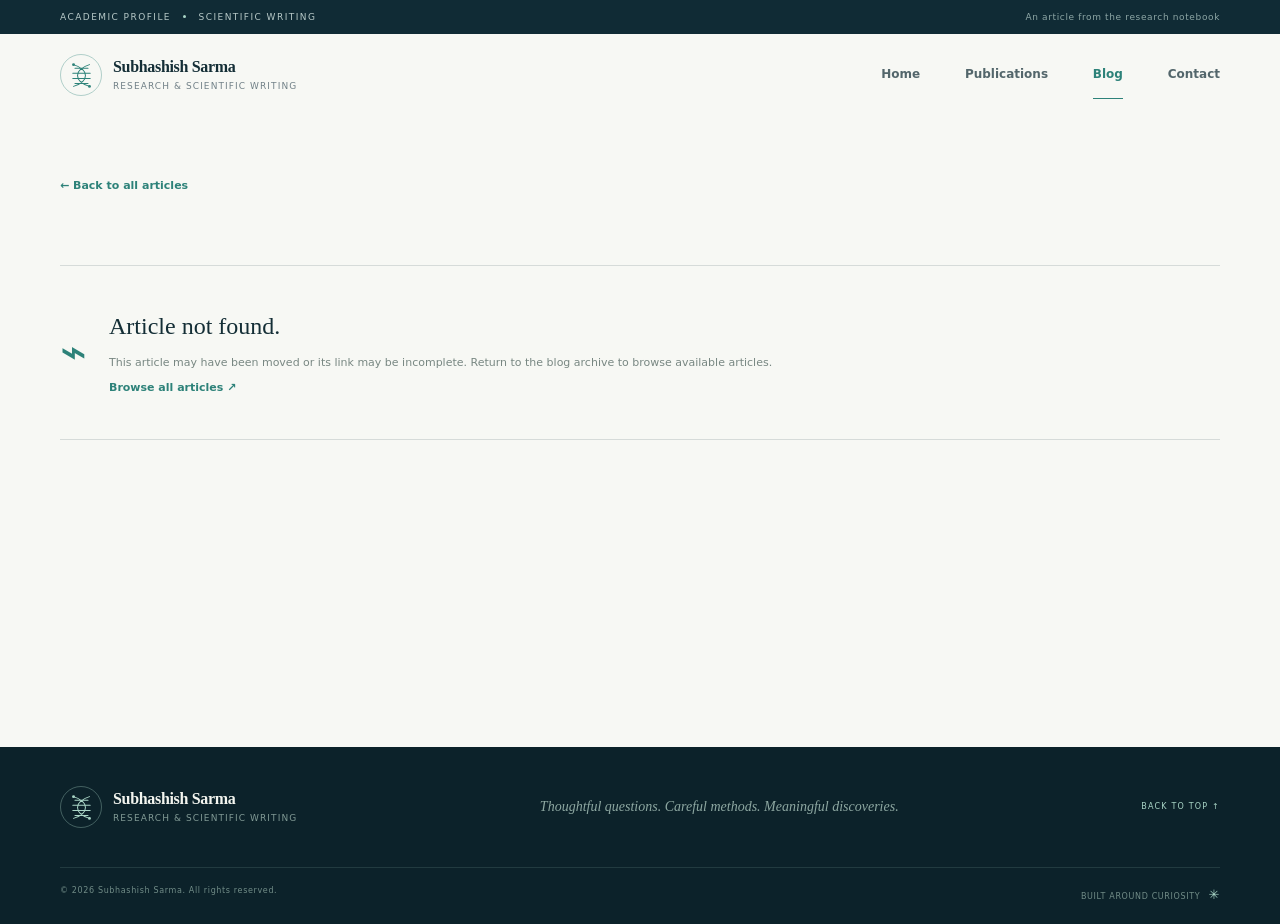
==== commit 6f58bd9c: "Add script tag for bio-cursor.js" ====
--- a/article.html
+++ b/article.html
@@ -18,5 +18,6 @@
     <div id="article-detail" class="article-detail"><div class="blog-empty-state"><span class="empty-state-mark">⌁</span><div><h2>Loading article…</h2><p>Please wait while the article details are loaded.</p></div></div></div>
   </div></section></main>
   <footer class="site-footer"><div class="container footer-main"><a class="brand footer-brand" href="index.html"><span class="brand-mark" aria-hidden="true"><svg viewBox="0 0 40 40"><path d="M9 5c22 7 22 23 0 30M31 5C9 12 9 28 31 35M11 10h18M8 17h24M8 24h24M11 31h18"/><circle cx="9" cy="5" r="2"/><circle cx="31" cy="35" r="2"/></svg></span><span class="brand-text"><strong data-site-name>Subhashish Sarma</strong><small>Research & scientific writing</small></span></a><p>Thoughtful questions. Careful methods. Meaningful discoveries.</p><a class="back-top" href="#top">BACK TO TOP ↑</a></div><div class="container footer-bottom"><span>© <span id="current-year"></span> <span data-site-name>Subhashish Sarma</span>. All rights reserved.</span><span>BUILT AROUND CURIOSITY <b>✳</b></span></div></footer>
+<script src="bio-cursor.js" defer></script>
 </body>
 </html>
--- a/styles.css
+++ b/styles.css
@@ -296,7 +296,6 @@
    ===================================================================== */
 .sr-only { position: absolute !important; width: 1px; height: 1px; padding: 0; margin: -1px; overflow: hidden; clip: rect(0, 0, 0, 0); white-space: nowrap; border: 0; }
 .publications-hero { position: relative; overflow: hidden; color: white; background: var(--night); isolation: isolate; }
-.publications-hero::before { position: absolute; z-index: -1; top: -300px; right: -150px; width: 760px; height: 760px; content: ''; border: 1px solid rgba(169, 213, 198, .13); border-radius: 50%; box-shadow: 0 0 0 70px rgba(169, 213, 198, .025), 0 0 0 140px rgba(169, 213, 198, .018); }
 .publications-hero-inner { position: relative; display: grid; grid-template-columns: 1fr .8fr; align-items: center; min-height: 410px; gap: 7%; padding-top: 52px; padding-bottom: 45px; }
 .publications-hero-copy { position: relative; z-index: 2; }
 .publications-hero-copy .eyebrow { margin-bottom: 24px; }
@@ -304,13 +303,20 @@
 .publications-hero h1 em { color: var(--mint); font-weight: 400; }
 .publications-hero-copy > p:not(.eyebrow) { max-width: 460px; margin: 22px 0 0; color: #a9bcbd; font-size: 13px; line-height: 1.9; }
 .publications-hero-meta { display: flex; align-items: center; gap: 10px; margin-top: 36px; color: #90aaa7; font-size: 10px; letter-spacing: .05em; }
-.publications-hero-art { position: relative; display: grid; min-height: 290px; place-items: center; }
-.publications-hero-art .orbit { position: absolute; width: 280px; height: 280px; border: 1px solid rgba(169, 213, 198, .16); border-radius: 50%; }
-.publications-hero-art .orbit-a { transform: rotate(28deg) scaleX(.68); }
-.publications-hero-art .orbit-b { width: 220px; height: 220px; border-style: dashed; transform: rotate(-35deg) scaleX(.72); }
-.helix-mark { position: relative; z-index: 1; width: 174px; height: 245px; color: var(--mint); opacity: .78; }
-.helix-mark svg { width: 100%; height: 100%; fill: none; stroke: currentColor; stroke-width: 1.15; stroke-linecap: round; }
-.art-label { position: absolute; bottom: 0; color: #789391; font-size: 7px; letter-spacing: .2em; }
+.publications-hero-art {
+    display: flex;
+    min-height: 290px;
+    align-items: center;
+    justify-content: center;
+}
+
+.publications-art-label {
+    color: #789391;
+    font-size: 8px;
+    letter-spacing: .16em;
+    text-align: center;
+    white-space: nowrap;
+}
 .publications-hero-bottom { display: flex; justify-content: space-between; padding: 15px 0 17px; border-top: 1px solid rgba(169, 213, 198, .17); color: #789391; font-size: 8px; letter-spacing: .16em; }
 .publications-content-section { padding: 100px 0 112px; background: var(--paper); }
 .publication-intro-row { display: grid; grid-template-columns: 1fr .72fr; align-items: end; gap: 12%; margin-bottom: 48px; }
@@ -380,11 +386,8 @@
 @media (max-width: 650px) {
   .publications-hero-inner { grid-template-columns: 1fr; min-height: auto; padding-top: 57px; padding-bottom: 26px; }
   .publications-hero h1 { font-size: clamp(54px, 15vw, 76px); }
-  .publications-hero-art { position: absolute; top: 14px; right: -50px; width: 190px; min-height: 220px; opacity: .25; }
-  .publications-hero-art .orbit { width: 200px; height: 200px; }
-  .publications-hero-art .orbit-b { width: 160px; height: 160px; }
-  .helix-mark { width: 120px; height: 170px; }
-  .art-label { display: none; }
+  .publications-hero-art { min-height: auto; justify-content: flex-start; padding-top: 22px; }
+  .publications-art-label { white-space: normal; }
   .publications-hero-copy > p:not(.eyebrow) { max-width: 310px; }
   .publications-hero-meta { margin-top: 27px; }
   .publications-hero-bottom { font-size: 7px; }
@@ -413,22 +416,29 @@
 
 
 /* BLOG ARCHIVE PAGE */
+/* Blog hero: heading on the left, text-only tagline on the right */
 .blog-hero { position: relative; overflow: hidden; color: white; background: var(--night); isolation: isolate; }
-.blog-hero::before { position: absolute; z-index: -1; top: -280px; right: -100px; width: 700px; height: 700px; content: ''; border: 1px solid rgba(169,213,198,.12); border-radius: 50%; box-shadow: 0 0 0 70px rgba(169,213,198,.025), 0 0 0 140px rgba(169,213,198,.018); }
 .blog-hero-inner { position: relative; display: grid; grid-template-columns: 1fr .8fr; align-items: center; min-height: 410px; gap: 7%; padding-top: 52px; padding-bottom: 45px; }
 .blog-hero-copy { position: relative; z-index: 2; }
 .blog-hero-copy .eyebrow { margin-bottom: 24px; }
 .blog-hero h1 { margin: 0; font-family: var(--serif); font-size: clamp(54px,7vw,82px); font-weight: 400; letter-spacing: -.065em; line-height: .98; }
 .blog-hero h1 em { color: var(--mint); font-weight: 400; }
 .blog-hero-copy > p:not(.eyebrow) { max-width: 470px; margin: 22px 0 0; color: #a9bcbd; font-size: 13px; line-height: 1.9; }
-.blog-hero-art { position: relative; display: grid; min-height: 290px; place-items: center; }
-.blog-orbit { position: absolute; width: 245px; height: 245px; border: 1px dashed rgba(169,213,198,.35); border-radius: 50%; transform: rotate(-25deg) scaleX(.72); }
-.blog-cell { position: absolute; width: 80px; height: 80px; border: 1px solid rgba(169,213,198,.65); border-radius: 45% 55% 60% 40%; background: radial-gradient(circle at 35% 35%, rgba(169,213,198,.24), rgba(169,213,198,.025) 65%); box-shadow: inset 0 0 0 9px rgba(169,213,198,.035); }
-.blog-cell::after { position: absolute; top: 32%; left: 37%; width: 23px; height: 23px; content: ''; border: 1px solid rgba(169,213,198,.75); border-radius: 50%; }
-.cell-one { top: 45px; left: 28%; transform: rotate(25deg); }
-.cell-two { right: 17%; bottom: 52px; width: 65px; height: 65px; transform: rotate(-35deg); }
-.cell-three { bottom: 65px; left: 15%; width: 45px; height: 45px; transform: rotate(50deg); }
-.blog-art-label { position: absolute; bottom: 5px; color: #789391; font-size: 8px; letter-spacing: .16em; }
+.blog-hero-art {
+    display: flex;
+    min-height: 290px;
+    align-items: center;
+    justify-content: center;
+}
+
+.blog-art-label {
+    display: block;
+    color: #789391;
+    font-size: 8px;
+    letter-spacing: .16em;
+    text-align: center;
+    white-space: nowrap;
+}
 .blog-archive-section { padding: 100px 0 112px; background: var(--paper); }
 .blog-intro-row { display: grid; grid-template-columns: 1fr .72fr; align-items: end; gap: 12%; margin-bottom: 48px; }
 .blog-intro-row .eyebrow { margin-bottom: 20px; }
@@ -496,26 +506,32 @@
 .pdf-missing code { color: var(--teal); }
 .article-detail .blog-empty-state { margin-top: 30px; }
 @media (max-width: 900px) { .blog-hero-inner { min-height: 360px; } .blog-archive-grid { grid-template-columns: repeat(2,minmax(0,1fr)); } .blog-note-inner { grid-template-columns: 35px 1fr; } .blog-note-inner > a { grid-column: 2; justify-self: start; } }
-@media (max-width: 650px) { .blog-hero-inner { grid-template-columns: 1fr; min-height: 430px; } .blog-hero-art { position: absolute; right: -20px; bottom: 12px; width: 230px; min-height: 190px; opacity: .45; } .blog-hero-copy { padding: 40px 0; } .blog-intro-row { grid-template-columns: 1fr; gap: 20px; } .blog-controls { grid-template-columns: 1fr; } .blog-search-label { grid-column: auto; } .blog-archive-grid { grid-template-columns: 1fr; } .blog-card { min-height: 280px; } .blog-results-line { flex-direction: column; gap: 5px; } .blog-note-inner { grid-template-columns: 25px 1fr; gap: 13px; } .blog-note-inner h2 { font-size: 30px; } .article-detail-section { padding-top: 35px; } .article-back-link { margin-bottom: 28px; } .article-detail-actions { align-items: flex-start; flex-direction: column; gap: 15px; } .pdf-reader { height: 72vh; min-height: 470px; } .pdf-reader-heading { align-items: flex-start; flex-direction: column; gap: 6px; } .blog-empty-state { align-items: flex-start; gap: 13px; } }
+@media (max-width: 650px) { .blog-hero-inner { grid-template-columns: 1fr; min-height: 430px; } .blog-hero-art { min-height: auto; justify-content: flex-start; padding: 0 0 28px; } .blog-hero-copy { padding: 40px 0; } .blog-intro-row { grid-template-columns: 1fr; gap: 20px; } .blog-controls { grid-template-columns: 1fr; } .blog-search-label { grid-column: auto; } .blog-archive-grid { grid-template-columns: 1fr; } .blog-card { min-height: 280px; } .blog-results-line { flex-direction: column; gap: 5px; } .blog-note-inner { grid-template-columns: 25px 1fr; gap: 13px; } .blog-note-inner h2 { font-size: 30px; } .article-detail-section { padding-top: 35px; } .article-back-link { margin-bottom: 28px; } .article-detail-actions { align-items: flex-start; flex-direction: column; gap: 15px; } .pdf-reader { height: 72vh; min-height: 470px; } .pdf-reader-heading { align-items: flex-start; flex-direction: column; gap: 6px; } .blog-empty-state { align-items: flex-start; gap: 13px; } }
 
 
 /* =====================================================================
    STAGE 4 — CONTACT PAGE
    ===================================================================== */
 .contact-hero { position: relative; overflow: hidden; color: white; background: var(--night); isolation: isolate; }
-.contact-hero::before { position: absolute; z-index: -1; top: -320px; right: -170px; width: 740px; height: 740px; content: ''; border: 1px solid rgba(169,213,198,.12); border-radius: 50%; box-shadow: 0 0 0 76px rgba(169,213,198,.025), 0 0 0 152px rgba(169,213,198,.018); }
 .contact-hero-inner { position: relative; display: grid; grid-template-columns: 1.1fr .9fr; align-items: center; gap: 8%; min-height: 410px; padding-top: 45px; padding-bottom: 36px; }
 .contact-hero-copy h1 { margin: 0; font-family: var(--serif); font-size: clamp(54px, 6.6vw, 82px); font-weight: 400; letter-spacing: -.06em; line-height: .98; }
 .contact-hero-copy h1 em { color: var(--mint); font-weight: 400; }
 .contact-hero-copy > p:not(.eyebrow) { max-width: 520px; margin: 22px 0 24px; color: #adbfbd; font-size: 13px; line-height: 1.9; }
 .contact-hero .publications-hero-meta { display: flex; align-items: center; gap: 11px; color: #9fb5b1; font-size: 10px; letter-spacing: .04em; }
-.contact-hero-art { position: relative; display: grid; min-height: 290px; place-items: center; }
-.contact-hero-art svg { position: relative; z-index: 1; width: min(240px, 78%); fill: none; stroke: rgba(169,213,198,.63); stroke-width: 1; }
-.contact-hero-art svg circle:nth-of-type(5) { fill: var(--mint); stroke: none; }
-.contact-orbit { position: absolute; width: 260px; height: 260px; border: 1px solid rgba(169,213,198,.14); border-radius: 50%; }
-.contact-orbit-one { width: 310px; height: 310px; }
-.contact-orbit-two { width: 210px; height: 210px; border-style: dashed; animation: slow-spin 48s linear infinite; }
-.contact-art-label { position: absolute; bottom: 9px; color: #7f9b98; font-size: 8px; letter-spacing: .2em; }
+.contact-hero-art {
+    display: flex;
+    min-height: 290px;
+    align-items: center;
+    justify-content: center;
+}
+
+.contact-art-label {
+    color: #789391;
+    font-size: 8px;
+    letter-spacing: .16em;
+    text-align: center;
+    white-space: nowrap;
+}
 .contact-content-section { padding: 100px 0 104px; }
 .contact-intro-row { display: grid; grid-template-columns: 1fr .65fr; align-items: end; gap: 12%; margin-bottom: 48px; }
 .contact-intro-row h2 { margin: 0; font-family: var(--serif); font-size: clamp(40px, 5vw, 61px); font-weight: 400; letter-spacing: -.055em; line-height: 1.06; }
@@ -549,9 +565,9 @@
 }
 @media (max-width: 650px) {
   .contact-hero-inner { grid-template-columns: 1fr; min-height: 480px; padding-top: 35px; }
-  .contact-hero-art { position: absolute; right: -25px; bottom: 12px; width: 230px; min-height: 180px; opacity: .46; }
-  .contact-hero-copy { position: relative; z-index: 2; padding: 18px 0 75px; }
-  .contact-art-label { display: none; }
+  .contact-hero-art { min-height: auto; justify-content: flex-start; padding-top: 20px; }
+  .contact-hero-copy { position: relative; z-index: 2; padding: 18px 0 10px; }
+  .contact-art-label { white-space: normal; }
   .contact-intro-row { grid-template-columns: 1fr; gap: 18px; }
   .contact-content-section { padding: 72px 0; }
   .contact-card-grid { grid-template-columns: 1fr; }
@@ -560,3 +576,334 @@
   .contact-note-inner { grid-template-columns: 25px 1fr; gap: 14px; }
   .contact-note-inner > a { grid-column: 2; }
 }
+
+/* =====================================================================
+   SHARED INTERACTIONS — sticky navigation, scroll progress and transitions
+   ===================================================================== */
+
+#scroll-progress {
+    position: fixed;
+    top: 0;
+    left: 0;
+    width: 0;
+    height: 3px;
+    background: var(--teal);
+    z-index: 2000;
+}
+
+.site-header {
+    position: sticky;
+    top: 0;
+    z-index: 1500;
+    width: 100%;
+    background: rgba(247, 248, 244, .96);
+    backdrop-filter: blur(10px);
+    -webkit-backdrop-filter: blur(10px);
+}
+
+.site-header.scrolled {
+    border-color: var(--line);
+    box-shadow: 0 3px 15px rgba(16, 43, 53, .08);
+}
+
+/* Smooth transitions between pages in supported browsers */
+@view-transition {
+    navigation: auto;
+}
+
+::view-transition-old(root) {
+    animation: page-out 180ms ease-out both;
+}
+
+::view-transition-new(root) {
+    animation: page-in 300ms ease-in both;
+}
+
+@keyframes page-out {
+    to {
+        opacity: 0;
+        transform: translateY(-6px);
+    }
+}
+
+@keyframes page-in {
+    from {
+        opacity: 0;
+        transform: translateY(8px);
+    }
+    to {
+        opacity: 1;
+        transform: translateY(0);
+    }
+}
+
+@media (prefers-reduced-motion: reduce) {
+    ::view-transition-old(root),
+    ::view-transition-new(root) {
+        animation: none;
+    }
+}
+
+
+/* TEXT-ONLY HERO TAGLINES — Publications and Contact */
+.publications-hero-inner,
+.contact-hero-inner {
+    grid-template-columns: 1fr .8fr;
+    align-items: center;
+}
+
+.publications-art-label,
+.contact-art-label {
+    display: block;
+}
+
+@media (max-width: 650px) {
+    .publications-hero-inner,
+    .contact-hero-inner {
+        grid-template-columns: 1fr;
+        gap: 12px;
+    }
+
+    .publications-hero-art,
+    .contact-hero-art {
+        justify-content: flex-start;
+        min-height: auto;
+    }
+}
+
+/* =====================================
+   PREMIUM INTERACTION EFFECTS
+===================================== */
+
+/* Smooth scrolling */
+html {
+  scroll-behavior: smooth;
+}
+
+/* Elegant hero heading */
+.publications-hero h1,
+.contact-hero h1 {
+  animation: headingReveal 1s ease both;
+  letter-spacing: -0.045em;
+}
+
+/* Subtle animated heading appearance */
+@keyframes headingReveal {
+  from {
+    opacity: 0;
+    transform: translateY(24px);
+    filter: blur(5px);
+  }
+
+  to {
+    opacity: 1;
+    transform: translateY(0);
+    filter: blur(0);
+  }
+}
+
+/* Soft accent glow behind hero text */
+.publications-hero,
+.contact-hero {
+  position: relative;
+  isolation: isolate;
+}
+
+.publications-hero::after,
+.contact-hero::after {
+  content: "";
+  position: absolute;
+  width: 280px;
+  height: 280px;
+  border-radius: 50%;
+  background: radial-gradient(
+    circle,
+    rgba(94, 180, 158, 0.13),
+    transparent 70%
+  );
+  top: 10%;
+  right: 8%;
+  z-index: -1;
+  pointer-events: none;
+  animation: glowPulse 6s ease-in-out infinite alternate;
+}
+
+@keyframes glowPulse {
+  from {
+    transform: scale(0.85);
+    opacity: 0.55;
+  }
+
+  to {
+    transform: scale(1.15);
+    opacity: 1;
+  }
+}
+
+/* Interactive contact cards */
+.contact-detail-card {
+  transition:
+    transform 0.35s ease,
+    box-shadow 0.35s ease,
+    border-color 0.35s ease;
+}
+
+.contact-detail-card:hover {
+  transform: translateY(-7px);
+  box-shadow: 0 18px 45px rgba(0, 0, 0, 0.10);
+}
+
+/* Animated navigation underline */
+.nav-link {
+  position: relative;
+  transition: color 0.3s ease;
+}
+
+.nav-link::after {
+  content: "";
+  position: absolute;
+  left: 0;
+  bottom: -5px;
+  width: 100%;
+  height: 1px;
+  background: currentColor;
+  transform: scaleX(0);
+  transform-origin: right;
+  transition: transform 0.35s ease;
+}
+
+.nav-link:hover::after,
+.nav-link.active::after {
+  transform: scaleX(1);
+  transform-origin: left;
+}
+
+/* Smooth button interaction */
+.contact-action-button {
+  transition:
+    transform 0.25s ease,
+    background 0.25s ease,
+    box-shadow 0.25s ease;
+}
+
+.contact-action-button:hover {
+  transform: translateY(-3px);
+}
+
+/* Accessibility: respect reduced motion */
+@media (prefers-reduced-motion: reduce) {
+  html {
+    scroll-behavior: auto;
+  }
+
+  *,
+  *::before,
+  *::after {
+    animation-duration: 0.01ms !important;
+    animation-iteration-count: 1 !important;
+    transition-duration: 0.01ms !important;
+  }
+}
+
+/* ==========================================
+   BIOLOGICAL MICROBE CURSOR
+========================================== */
+
+@media (hover: hover) and (pointer: fine) {
+  body,
+  body a,
+  body button,
+  body input,
+  body select {
+    cursor: none;
+  }
+
+  .bio-cursor {
+    position: fixed;
+    left: 0;
+    top: 0;
+    width: 34px;
+    height: 34px;
+    border: 1px solid rgba(87, 190, 160, 0.8);
+    border-radius: 50%;
+    pointer-events: none;
+    z-index: 99999;
+    transform: translate(-50%, -50%);
+    transition:
+      width .25s ease,
+      height .25s ease,
+      border-color .25s ease,
+      background .25s ease;
+    background: rgba(87, 190, 160, 0.09);
+    box-shadow: 0 0 18px rgba(87, 190, 160, .16);
+  }
+
+  .bio-cursor::before {
+    content: "";
+    position: absolute;
+    width: 9px;
+    height: 9px;
+    background: #64c9a5;
+    border-radius: 50%;
+    top: 50%;
+    left: 50%;
+    transform: translate(-50%, -50%);
+    box-shadow: 0 0 12px #64c9a5;
+  }
+
+  .bio-cursor::after {
+    content: "";
+    position: absolute;
+    width: 5px;
+    height: 5px;
+    border-radius: 50%;
+    background: #a2dfc7;
+    top: 3px;
+    right: 4px;
+    box-shadow: 0 0 8px #a2dfc7;
+  }
+
+  .bio-cursor.is-hovering {
+    width: 54px;
+    height: 54px;
+    background: rgba(87, 190, 160, 0.16);
+    border-color: #64c9a5;
+  }
+
+  .bio-cursor.is-clicking {
+    width: 23px;
+    height: 23px;
+  }
+
+  .bio-cursor-particle {
+    position: fixed;
+    width: 5px;
+    height: 5px;
+    border-radius: 50%;
+    background: #64c9a5;
+    opacity: .5;
+    pointer-events: none;
+    z-index: 99998;
+    transform: translate(-50%, -50%);
+  }
+
+  .bio-cursor-ripple {
+    position: fixed;
+    width: 12px;
+    height: 12px;
+    border: 1px solid #64c9a5;
+    border-radius: 50%;
+    pointer-events: none;
+    z-index: 99997;
+    transform: translate(-50%, -50%);
+    animation: bioRipple .65s ease-out forwards;
+  }
+
+  @keyframes bioRipple {
+    to {
+      width: 65px;
+      height: 65px;
+      opacity: 0;
+    }
+  }
+}
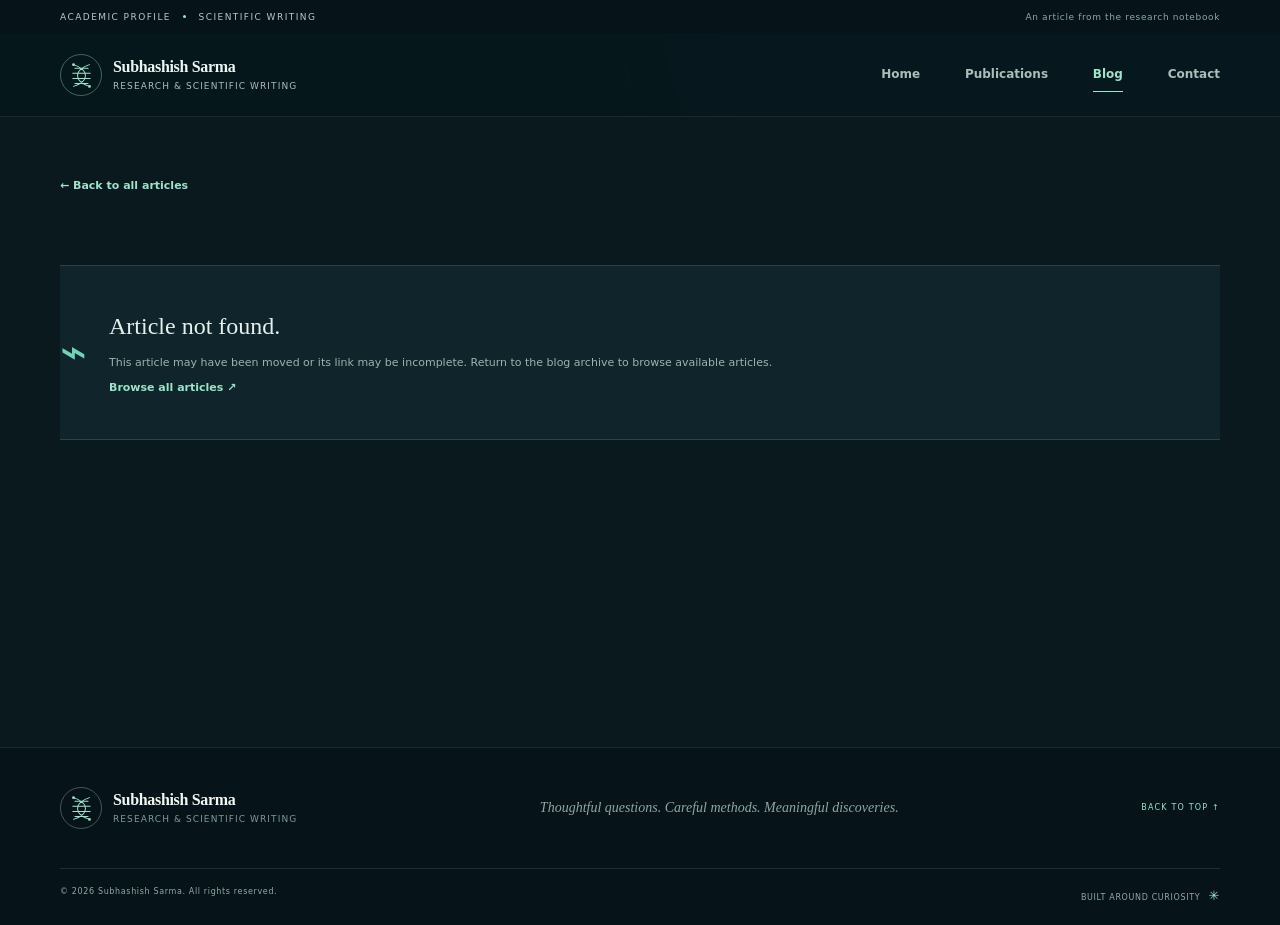
==== commit 21399f88: "Update article.html" ====
--- a/article.html
+++ b/article.html
@@ -1,6 +1,7 @@
 <!doctype html>
 <html lang="en">
 <head>
+  <script src="bio-cursor.js" defer></script>
   <meta charset="utf-8"><meta name="viewport" content="width=device-width, initial-scale=1"><meta name="theme-color" content="#102b35">
   <meta name="description" content="Read a scientific article by Subhashish Sarma."><title>Article | Subhashish Sarma</title>
   <link rel="stylesheet" href="styles.css"><script src="site-data.js" defer></script><script src="article.js" defer></script>
--- a/styles.css
+++ b/styles.css
@@ -671,238 +671,452 @@
     }
 }
 
-/* =====================================
-   PREMIUM INTERACTION EFFECTS
-===================================== */
-
-/* Smooth scrolling */
-html {
-  scroll-behavior: smooth;
-}
-
-/* Elegant hero heading */
-.publications-hero h1,
-.contact-hero h1 {
-  animation: headingReveal 1s ease both;
-  letter-spacing: -0.045em;
-}
-
-/* Subtle animated heading appearance */
-@keyframes headingReveal {
-  from {
+
+
+/* =====================================================================
+   FULL WEBSITE DARK THEME — deep teal, charcoal and soft mint
+   Appended overrides: preserves the existing layout and interactions.
+   ===================================================================== */
+
+:root {
+  color-scheme: dark;
+  --ink: #e5efeb;
+  --ink-soft: #c0d0ca;
+  --teal: #70d3b5;
+  --mint: #9be3c9;
+  --paper: #09191e;
+  --white: #10252b;
+  --sand: #183239;
+  --muted: #9aafaa;
+  --line: rgba(173, 211, 199, .16);
+  --night: #061419;
+  --night-2: #0d252b;
+}
+
+html,
+body {
+  color: var(--ink);
+  background: var(--paper);
+}
+
+body {
+  background:
+    radial-gradient(ellipse at 80% 0%, rgba(48, 123, 105, .09), transparent 34%),
+    var(--paper);
+}
+
+/* Navigation */
+.site-header {
+  color: var(--ink);
+  background: rgba(7, 24, 29, .94);
+  border-bottom-color: rgba(173, 211, 199, .10);
+}
+
+.site-header.scrolled {
+  background: rgba(7, 24, 29, .97);
+  box-shadow: 0 8px 30px rgba(0, 0, 0, .25);
+}
+
+.brand-text strong { color: #edf7f2; }
+.brand-text small,
+.nav-link { color: #a9bfba; }
+.nav-link:hover,
+.nav-link.active { color: var(--mint); }
+.nav-link::after { background: var(--mint); }
+.brand-mark { color: var(--mint); border-color: rgba(155, 227, 201, .38); }
+.menu-toggle span { background: var(--ink); }
+
+/* Main page sections */
+.about-section,
+.publications-section,
+.blog-archive-section,
+.article-detail-section,
+.publications-content-section,
+.contact-content-section {
+  color: var(--ink);
+  background: #09191e;
+}
+
+.research-section,
+.contact-preview,
+.publication-note-section,
+.blog-note-section,
+.contact-note-section {
+  color: var(--ink);
+  background: #10262c;
+}
+
+.section-heading h2,
+.section-topline h2,
+.contact-preview h2,
+.publication-intro-row h2,
+.blog-intro-row h2,
+.contact-intro-row h2,
+.article-heading-block h1,
+.publication-archive h2,
+.contact-detail-card h2,
+.blog-card h2 {
+  color: #e7f1ec;
+}
+
+.section-heading h2 em,
+.section-topline h2 em,
+.contact-preview h2 em,
+.publication-intro-row h2 em,
+.blog-intro-row h2 em,
+.contact-intro-row h2 em {
+  color: var(--mint);
+}
+
+.large-copy { color: #dce9e3; }
+.about-content > p:not(.large-copy),
+.section-aside,
+.interest-card p,
+.publication-intro-note,
+.blog-intro-note,
+.contact-intro-note,
+.publication-note-inner > div > p:last-child,
+.blog-note-inner p:not(.eyebrow),
+.contact-note-inner > div > p:last-child {
+  color: #a6bbb4;
+}
+
+.section-index,
+.interest-icon,
+.publication-year,
+.empty-symbol,
+.note-symbol,
+.contact-icon,
+.empty-state-mark {
+  color: var(--mint);
+}
+
+.section-index span,
+.interest-number,
+.publication-journal,
+.publication-authors,
+.publication-abstract,
+.archive-authors,
+.archive-abstract,
+.archive-note,
+.section-footnote,
+.empty-label,
+.publication-empty-state p,
+.publication-no-results p,
+.blog-empty-state p,
+.blog-no-results p,
+.blog-results-line,
+.article-detail-date,
+.article-detail-excerpt {
+  color: #9db2ab;
+}
+
+/* Cards and archive items */
+.interest-card,
+.publication-item,
+.publication-card,
+.archive-item,
+.contact-detail-card,
+.blog-card,
+.publication-empty-state,
+.blog-empty-state,
+.publication-no-results,
+.blog-no-results,
+.empty-state,
+.article-card {
+  color: var(--ink);
+  border-color: rgba(173, 211, 199, .17);
+  background: #10252b;
+}
+
+.interest-card:hover,
+.publication-item:hover,
+.archive-item:hover,
+.contact-detail-card:hover,
+.blog-card:hover {
+  border-color: rgba(112, 211, 181, .55);
+  background: #142e34;
+  box-shadow: 0 18px 45px rgba(0, 0, 0, .22);
+}
+
+.doi-link {
+  color: var(--mint);
+  border-color: rgba(173, 211, 199, .2);
+  background: rgba(255, 255, 255, .015);
+}
+.doi-link:hover {
+  border-color: var(--mint);
+  background: rgba(112, 211, 181, .09);
+}
+.doi-link span { color: #91aaa2; }
+
+.empty-state code,
+.article-card code,
+.publication-empty-state code,
+.blog-empty-state code,
+.publication-no-results code {
+  color: var(--mint);
+}
+
+/* Search, filters and form controls */
+.publication-controls,
+.blog-controls {
+  color: var(--ink);
+  border-color: var(--line);
+  background: #10252b;
+}
+
+.publication-search-label,
+.blog-search-label { color: #a9beb7; }
+
+.publication-search-wrap,
+.blog-search-wrap {
+  border-color: rgba(173, 211, 199, .2);
+  background: #081a1f;
+}
+
+.publication-search-wrap input,
+.blog-search-wrap input {
+  color: #e5efeb;
+  background: transparent;
+}
+
+.publication-search-wrap input::placeholder,
+.blog-search-wrap input::placeholder {
+  color: #78918a;
+}
+
+.publication-controls select,
+.blog-controls select {
+  color: #dce9e3;
+  border-color: rgba(173, 211, 199, .2);
+  background-color: #081a1f;
+}
+
+.publication-controls select option,
+.blog-controls select option {
+  color: #e5efeb;
+  background: #10252b;
+}
+
+.filter-reset,
+.publication-controls button {
+  color: var(--mint);
+}
+
+/* Blog cards and article reader */
+.blog-card {
+  color: var(--ink);
+  background: #10252b;
+}
+.blog-card-top { color: #9bb2aa; border-color: var(--line); }
+.blog-card-date,
+.blog-card-link,
+.article-back-link { color: var(--mint); }
+.blog-card-excerpt { color: #a6bbb4; }
+
+.pdf-reader-wrap {
+  border-color: var(--line);
+  background: #10252b;
+}
+.pdf-reader-heading {
+  color: #a9beb7;
+  background: #142e34;
+}
+.pdf-reader-heading a,
+.pdf-reader-fallback a { color: var(--mint); }
+.pdf-reader { background: #172c32; }
+.pdf-reader-fallback,
+.pdf-missing p { color: #a6bbb4; }
+.pdf-missing {
+  color: var(--ink);
+  border-color: rgba(112, 211, 181, .35);
+  background: #10252b;
+}
+.pdf-missing code { color: var(--mint); }
+
+/* Contact page */
+.contact-detail-card {
+  background: #10252b;
+}
+.contact-card-index { color: #91aaa2; }
+.contact-detail-card h2 { color: #e8f2ed; }
+.contact-detail-card > p { color: #a6bbb4; }
+.contact-address { color: #d2e1da; }
+.contact-value { color: var(--mint); }
+.contact-icon {
+  color: var(--mint);
+  border-color: rgba(112, 211, 181, .3);
+}
+.contact-action-button {
+  color: #dce9e3;
+  border-color: rgba(173, 211, 199, .22);
+  background: rgba(255, 255, 255, .015);
+}
+.contact-action-button:hover {
+  color: var(--mint);
+  border-color: var(--mint);
+  background: rgba(112, 211, 181, .07);
+}
+.primary-contact-action {
+  color: #07191d;
+  border-color: var(--mint);
+  background: var(--mint);
+}
+.primary-contact-action:hover {
+  color: #07191d;
+  border-color: #b4f0d9;
+  background: #b4f0d9;
+}
+.contact-copy-status { color: var(--mint); }
+
+/* Links, buttons and footer */
+.dark-link,
+.publication-note-inner .text-link,
+.blog-note-inner .text-link,
+.contact-note-inner .text-link {
+  color: var(--mint);
+}
+
+.filter-reset:hover,
+a:hover { text-decoration-color: rgba(155, 227, 201, .55); }
+
+.site-footer {
+  color: #a5bbb3;
+  background: #061419;
+  border-top: 1px solid rgba(173, 211, 199, .12);
+}
+
+.footer-bottom { color: #91aaa2; }
+.skip-link { color: #061419; background: var(--mint); }
+
+/* Mobile navigation in dark mode */
+@media (max-width: 760px) {
+  .primary-nav {
+    color: var(--ink);
+    background: #0b2026;
+    border-color: rgba(173, 211, 199, .15);
+    box-shadow: 0 18px 35px rgba(0, 0, 0, .35);
+  }
+
+  .primary-nav .nav-link { color: #c1d2cb; }
+  .primary-nav .nav-link.active,
+  .primary-nav .nav-link:hover { color: var(--mint); }
+}
+
+/* Keep biological cursor visible above the dark theme */
+.bio-cursor {
+  border-color: #55efc0;
+  background: rgba(56, 214, 173, .2);
+  box-shadow: 0 0 10px #38d6ad, 0 0 26px rgba(56, 214, 173, .65);
+}
+
+/* ==========================================
+   STABLE BIOLOGICAL CURSOR
+========================================== */
+
+@media (hover: hover) and (pointer: fine) {
+
+  html.bio-cursor-enabled,
+  html.bio-cursor-enabled body,
+  html.bio-cursor-enabled body * {
+    cursor: none !important;
+  }
+
+  .bio-cursor {
+    position: fixed !important;
+    left: -100px;
+    top: -100px;
+    width: 42px;
+    height: 42px;
+    border: 2px solid #55efc0;
+    border-radius: 50%;
+    background: rgba(56, 214, 173, .20);
+    box-shadow:
+      0 0 10px #38d6ad,
+      0 0 26px rgba(56, 214, 173, .65);
+    pointer-events: none !important;
+    z-index: 2147483647 !important;
+    transform: translate(-50%, -50%);
     opacity: 0;
-    transform: translateY(24px);
-    filter: blur(5px);
+    visibility: hidden;
+    transition:
+      width .2s ease,
+      height .2s ease,
+      opacity .15s ease,
+      visibility .15s ease;
   }
 
-  to {
+  .bio-cursor.visible {
     opacity: 1;
-    transform: translateY(0);
-    filter: blur(0);
-  }
-}
-
-/* Soft accent glow behind hero text */
-.publications-hero,
-.contact-hero {
-  position: relative;
-  isolation: isolate;
-}
-
-.publications-hero::after,
-.contact-hero::after {
-  content: "";
-  position: absolute;
-  width: 280px;
-  height: 280px;
-  border-radius: 50%;
-  background: radial-gradient(
-    circle,
-    rgba(94, 180, 158, 0.13),
-    transparent 70%
-  );
-  top: 10%;
-  right: 8%;
-  z-index: -1;
-  pointer-events: none;
-  animation: glowPulse 6s ease-in-out infinite alternate;
-}
-
-@keyframes glowPulse {
-  from {
-    transform: scale(0.85);
-    opacity: 0.55;
-  }
-
-  to {
-    transform: scale(1.15);
-    opacity: 1;
-  }
-}
-
-/* Interactive contact cards */
-.contact-detail-card {
-  transition:
-    transform 0.35s ease,
-    box-shadow 0.35s ease,
-    border-color 0.35s ease;
-}
-
-.contact-detail-card:hover {
-  transform: translateY(-7px);
-  box-shadow: 0 18px 45px rgba(0, 0, 0, 0.10);
-}
-
-/* Animated navigation underline */
-.nav-link {
-  position: relative;
-  transition: color 0.3s ease;
-}
-
-.nav-link::after {
-  content: "";
-  position: absolute;
-  left: 0;
-  bottom: -5px;
-  width: 100%;
-  height: 1px;
-  background: currentColor;
-  transform: scaleX(0);
-  transform-origin: right;
-  transition: transform 0.35s ease;
-}
-
-.nav-link:hover::after,
-.nav-link.active::after {
-  transform: scaleX(1);
-  transform-origin: left;
-}
-
-/* Smooth button interaction */
-.contact-action-button {
-  transition:
-    transform 0.25s ease,
-    background 0.25s ease,
-    box-shadow 0.25s ease;
-}
-
-.contact-action-button:hover {
-  transform: translateY(-3px);
-}
-
-/* Accessibility: respect reduced motion */
-@media (prefers-reduced-motion: reduce) {
-  html {
-    scroll-behavior: auto;
-  }
-
-  *,
-  *::before,
-  *::after {
-    animation-duration: 0.01ms !important;
-    animation-iteration-count: 1 !important;
-    transition-duration: 0.01ms !important;
-  }
-}
-
-/* ==========================================
-   BIOLOGICAL MICROBE CURSOR
-========================================== */
-
-@media (hover: hover) and (pointer: fine) {
-  body,
-  body a,
-  body button,
-  body input,
-  body select {
-    cursor: none;
-  }
-
-  .bio-cursor {
-    position: fixed;
-    left: 0;
-    top: 0;
-    width: 34px;
-    height: 34px;
-    border: 1px solid rgba(87, 190, 160, 0.8);
-    border-radius: 50%;
-    pointer-events: none;
-    z-index: 99999;
-    transform: translate(-50%, -50%);
-    transition:
-      width .25s ease,
-      height .25s ease,
-      border-color .25s ease,
-      background .25s ease;
-    background: rgba(87, 190, 160, 0.09);
-    box-shadow: 0 0 18px rgba(87, 190, 160, .16);
+    visibility: visible;
   }
 
   .bio-cursor::before {
     content: "";
     position: absolute;
-    width: 9px;
-    height: 9px;
-    background: #64c9a5;
-    border-radius: 50%;
+    width: 12px;
+    height: 12px;
     top: 50%;
     left: 50%;
     transform: translate(-50%, -50%);
-    box-shadow: 0 0 12px #64c9a5;
+    border-radius: 50%;
+    background: #c2ffec;
+    box-shadow: 0 0 12px #38d6ad;
   }
 
   .bio-cursor::after {
     content: "";
     position: absolute;
-    width: 5px;
-    height: 5px;
+    width: 7px;
+    height: 7px;
+    top: 4px;
+    right: 4px;
     border-radius: 50%;
-    background: #a2dfc7;
-    top: 3px;
-    right: 4px;
-    box-shadow: 0 0 8px #a2dfc7;
+    background: white;
+    box-shadow: 0 0 8px white;
   }
 
   .bio-cursor.is-hovering {
-    width: 54px;
-    height: 54px;
-    background: rgba(87, 190, 160, 0.16);
-    border-color: #64c9a5;
+    width: 56px;
+    height: 56px;
+    background: rgba(56, 214, 173, .28);
   }
 
   .bio-cursor.is-clicking {
-    width: 23px;
-    height: 23px;
+    width: 25px;
+    height: 25px;
   }
 
   .bio-cursor-particle {
     position: fixed;
-    width: 5px;
-    height: 5px;
+    width: 7px;
+    height: 7px;
     border-radius: 50%;
-    background: #64c9a5;
-    opacity: .5;
-    pointer-events: none;
-    z-index: 99998;
-    transform: translate(-50%, -50%);
+    background: #72f5c9;
+    box-shadow: 0 0 8px #38d6ad;
+    pointer-events: none !important;
+    z-index: 2147483646 !important;
+    opacity: 0;
+    transition: opacity .15s ease;
   }
 
   .bio-cursor-ripple {
     position: fixed;
     width: 12px;
     height: 12px;
-    border: 1px solid #64c9a5;
+    border: 2px solid #38d6ad;
     border-radius: 50%;
-    pointer-events: none;
-    z-index: 99997;
+    pointer-events: none !important;
+    z-index: 2147483645 !important;
     transform: translate(-50%, -50%);
     animation: bioRipple .65s ease-out forwards;
   }
 
   @keyframes bioRipple {
     to {
-      width: 65px;
-      height: 65px;
+      width: 75px;
+      height: 75px;
       opacity: 0;
     }
   }
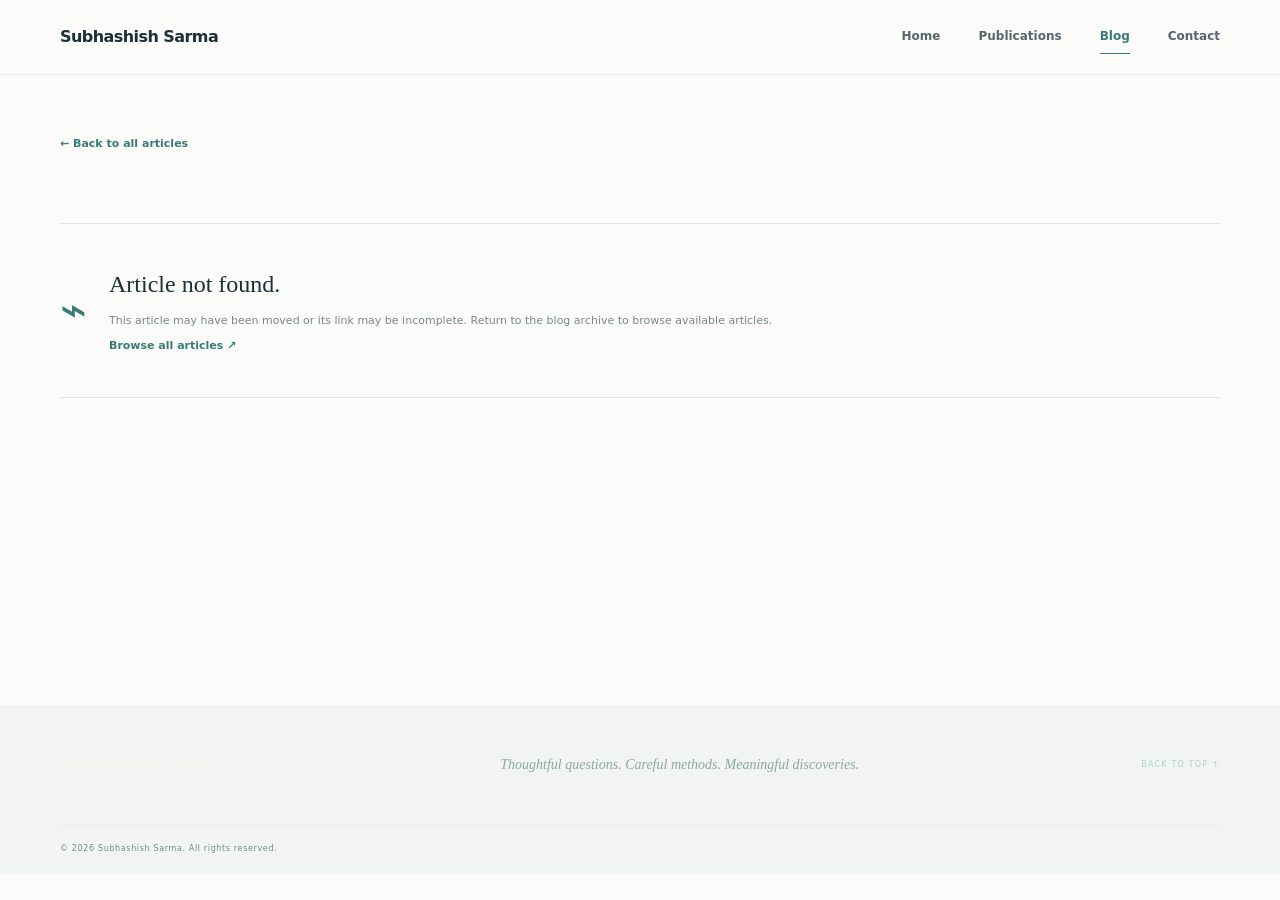
==== commit e4d9be18: "Change theme color in article.html Updated the theme color meta tag in the HTML head." ====
--- a/article.html
+++ b/article.html
@@ -1,8 +1,8 @@
 <!doctype html>
 <html lang="en">
 <head>
-  <script src="bio-cursor.js" defer></script>
-  <meta charset="utf-8"><meta name="viewport" content="width=device-width, initial-scale=1"><meta name="theme-color" content="#102b35">
+
+  <meta charset="utf-8"><meta name="viewport" content="width=device-width, initial-scale=1"><meta name="theme-color" content="#fbfcfa">
   <meta name="description" content="Read a scientific article by Subhashish Sarma."><title>Article | Subhashish Sarma</title>
   <link rel="stylesheet" href="styles.css"><script src="site-data.js" defer></script><script src="article.js" defer></script>
 </head>
--- a/styles.css
+++ b/styles.css
@@ -296,6 +296,7 @@
    ===================================================================== */
 .sr-only { position: absolute !important; width: 1px; height: 1px; padding: 0; margin: -1px; overflow: hidden; clip: rect(0, 0, 0, 0); white-space: nowrap; border: 0; }
 .publications-hero { position: relative; overflow: hidden; color: white; background: var(--night); isolation: isolate; }
+.publications-hero::before { position: absolute; z-index: -1; top: -300px; right: -150px; width: 760px; height: 760px; content: ''; border: 1px solid rgba(169, 213, 198, .13); border-radius: 50%; box-shadow: 0 0 0 70px rgba(169, 213, 198, .025), 0 0 0 140px rgba(169, 213, 198, .018); }
 .publications-hero-inner { position: relative; display: grid; grid-template-columns: 1fr .8fr; align-items: center; min-height: 410px; gap: 7%; padding-top: 52px; padding-bottom: 45px; }
 .publications-hero-copy { position: relative; z-index: 2; }
 .publications-hero-copy .eyebrow { margin-bottom: 24px; }
@@ -303,20 +304,13 @@
 .publications-hero h1 em { color: var(--mint); font-weight: 400; }
 .publications-hero-copy > p:not(.eyebrow) { max-width: 460px; margin: 22px 0 0; color: #a9bcbd; font-size: 13px; line-height: 1.9; }
 .publications-hero-meta { display: flex; align-items: center; gap: 10px; margin-top: 36px; color: #90aaa7; font-size: 10px; letter-spacing: .05em; }
-.publications-hero-art {
-    display: flex;
-    min-height: 290px;
-    align-items: center;
-    justify-content: center;
-}
-
-.publications-art-label {
-    color: #789391;
-    font-size: 8px;
-    letter-spacing: .16em;
-    text-align: center;
-    white-space: nowrap;
-}
+.publications-hero-art { position: relative; display: grid; min-height: 290px; place-items: center; }
+.publications-hero-art .orbit { position: absolute; width: 280px; height: 280px; border: 1px solid rgba(169, 213, 198, .16); border-radius: 50%; }
+.publications-hero-art .orbit-a { transform: rotate(28deg) scaleX(.68); }
+.publications-hero-art .orbit-b { width: 220px; height: 220px; border-style: dashed; transform: rotate(-35deg) scaleX(.72); }
+.helix-mark { position: relative; z-index: 1; width: 174px; height: 245px; color: var(--mint); opacity: .78; }
+.helix-mark svg { width: 100%; height: 100%; fill: none; stroke: currentColor; stroke-width: 1.15; stroke-linecap: round; }
+.art-label { position: absolute; bottom: 0; color: #789391; font-size: 7px; letter-spacing: .2em; }
 .publications-hero-bottom { display: flex; justify-content: space-between; padding: 15px 0 17px; border-top: 1px solid rgba(169, 213, 198, .17); color: #789391; font-size: 8px; letter-spacing: .16em; }
 .publications-content-section { padding: 100px 0 112px; background: var(--paper); }
 .publication-intro-row { display: grid; grid-template-columns: 1fr .72fr; align-items: end; gap: 12%; margin-bottom: 48px; }
@@ -386,8 +380,11 @@
 @media (max-width: 650px) {
   .publications-hero-inner { grid-template-columns: 1fr; min-height: auto; padding-top: 57px; padding-bottom: 26px; }
   .publications-hero h1 { font-size: clamp(54px, 15vw, 76px); }
-  .publications-hero-art { min-height: auto; justify-content: flex-start; padding-top: 22px; }
-  .publications-art-label { white-space: normal; }
+  .publications-hero-art { position: absolute; top: 14px; right: -50px; width: 190px; min-height: 220px; opacity: .25; }
+  .publications-hero-art .orbit { width: 200px; height: 200px; }
+  .publications-hero-art .orbit-b { width: 160px; height: 160px; }
+  .helix-mark { width: 120px; height: 170px; }
+  .art-label { display: none; }
   .publications-hero-copy > p:not(.eyebrow) { max-width: 310px; }
   .publications-hero-meta { margin-top: 27px; }
   .publications-hero-bottom { font-size: 7px; }
@@ -416,29 +413,22 @@
 
 
 /* BLOG ARCHIVE PAGE */
-/* Blog hero: heading on the left, text-only tagline on the right */
 .blog-hero { position: relative; overflow: hidden; color: white; background: var(--night); isolation: isolate; }
+.blog-hero::before { position: absolute; z-index: -1; top: -280px; right: -100px; width: 700px; height: 700px; content: ''; border: 1px solid rgba(169,213,198,.12); border-radius: 50%; box-shadow: 0 0 0 70px rgba(169,213,198,.025), 0 0 0 140px rgba(169,213,198,.018); }
 .blog-hero-inner { position: relative; display: grid; grid-template-columns: 1fr .8fr; align-items: center; min-height: 410px; gap: 7%; padding-top: 52px; padding-bottom: 45px; }
 .blog-hero-copy { position: relative; z-index: 2; }
 .blog-hero-copy .eyebrow { margin-bottom: 24px; }
 .blog-hero h1 { margin: 0; font-family: var(--serif); font-size: clamp(54px,7vw,82px); font-weight: 400; letter-spacing: -.065em; line-height: .98; }
 .blog-hero h1 em { color: var(--mint); font-weight: 400; }
 .blog-hero-copy > p:not(.eyebrow) { max-width: 470px; margin: 22px 0 0; color: #a9bcbd; font-size: 13px; line-height: 1.9; }
-.blog-hero-art {
-    display: flex;
-    min-height: 290px;
-    align-items: center;
-    justify-content: center;
-}
-
-.blog-art-label {
-    display: block;
-    color: #789391;
-    font-size: 8px;
-    letter-spacing: .16em;
-    text-align: center;
-    white-space: nowrap;
-}
+.blog-hero-art { position: relative; display: grid; min-height: 290px; place-items: center; }
+.blog-orbit { position: absolute; width: 245px; height: 245px; border: 1px dashed rgba(169,213,198,.35); border-radius: 50%; transform: rotate(-25deg) scaleX(.72); }
+.blog-cell { position: absolute; width: 80px; height: 80px; border: 1px solid rgba(169,213,198,.65); border-radius: 45% 55% 60% 40%; background: radial-gradient(circle at 35% 35%, rgba(169,213,198,.24), rgba(169,213,198,.025) 65%); box-shadow: inset 0 0 0 9px rgba(169,213,198,.035); }
+.blog-cell::after { position: absolute; top: 32%; left: 37%; width: 23px; height: 23px; content: ''; border: 1px solid rgba(169,213,198,.75); border-radius: 50%; }
+.cell-one { top: 45px; left: 28%; transform: rotate(25deg); }
+.cell-two { right: 17%; bottom: 52px; width: 65px; height: 65px; transform: rotate(-35deg); }
+.cell-three { bottom: 65px; left: 15%; width: 45px; height: 45px; transform: rotate(50deg); }
+.blog-art-label { position: absolute; bottom: 5px; color: #789391; font-size: 8px; letter-spacing: .16em; }
 .blog-archive-section { padding: 100px 0 112px; background: var(--paper); }
 .blog-intro-row { display: grid; grid-template-columns: 1fr .72fr; align-items: end; gap: 12%; margin-bottom: 48px; }
 .blog-intro-row .eyebrow { margin-bottom: 20px; }
@@ -506,32 +496,26 @@
 .pdf-missing code { color: var(--teal); }
 .article-detail .blog-empty-state { margin-top: 30px; }
 @media (max-width: 900px) { .blog-hero-inner { min-height: 360px; } .blog-archive-grid { grid-template-columns: repeat(2,minmax(0,1fr)); } .blog-note-inner { grid-template-columns: 35px 1fr; } .blog-note-inner > a { grid-column: 2; justify-self: start; } }
-@media (max-width: 650px) { .blog-hero-inner { grid-template-columns: 1fr; min-height: 430px; } .blog-hero-art { min-height: auto; justify-content: flex-start; padding: 0 0 28px; } .blog-hero-copy { padding: 40px 0; } .blog-intro-row { grid-template-columns: 1fr; gap: 20px; } .blog-controls { grid-template-columns: 1fr; } .blog-search-label { grid-column: auto; } .blog-archive-grid { grid-template-columns: 1fr; } .blog-card { min-height: 280px; } .blog-results-line { flex-direction: column; gap: 5px; } .blog-note-inner { grid-template-columns: 25px 1fr; gap: 13px; } .blog-note-inner h2 { font-size: 30px; } .article-detail-section { padding-top: 35px; } .article-back-link { margin-bottom: 28px; } .article-detail-actions { align-items: flex-start; flex-direction: column; gap: 15px; } .pdf-reader { height: 72vh; min-height: 470px; } .pdf-reader-heading { align-items: flex-start; flex-direction: column; gap: 6px; } .blog-empty-state { align-items: flex-start; gap: 13px; } }
+@media (max-width: 650px) { .blog-hero-inner { grid-template-columns: 1fr; min-height: 430px; } .blog-hero-art { position: absolute; right: -20px; bottom: 12px; width: 230px; min-height: 190px; opacity: .45; } .blog-hero-copy { padding: 40px 0; } .blog-intro-row { grid-template-columns: 1fr; gap: 20px; } .blog-controls { grid-template-columns: 1fr; } .blog-search-label { grid-column: auto; } .blog-archive-grid { grid-template-columns: 1fr; } .blog-card { min-height: 280px; } .blog-results-line { flex-direction: column; gap: 5px; } .blog-note-inner { grid-template-columns: 25px 1fr; gap: 13px; } .blog-note-inner h2 { font-size: 30px; } .article-detail-section { padding-top: 35px; } .article-back-link { margin-bottom: 28px; } .article-detail-actions { align-items: flex-start; flex-direction: column; gap: 15px; } .pdf-reader { height: 72vh; min-height: 470px; } .pdf-reader-heading { align-items: flex-start; flex-direction: column; gap: 6px; } .blog-empty-state { align-items: flex-start; gap: 13px; } }
 
 
 /* =====================================================================
    STAGE 4 — CONTACT PAGE
    ===================================================================== */
 .contact-hero { position: relative; overflow: hidden; color: white; background: var(--night); isolation: isolate; }
+.contact-hero::before { position: absolute; z-index: -1; top: -320px; right: -170px; width: 740px; height: 740px; content: ''; border: 1px solid rgba(169,213,198,.12); border-radius: 50%; box-shadow: 0 0 0 76px rgba(169,213,198,.025), 0 0 0 152px rgba(169,213,198,.018); }
 .contact-hero-inner { position: relative; display: grid; grid-template-columns: 1.1fr .9fr; align-items: center; gap: 8%; min-height: 410px; padding-top: 45px; padding-bottom: 36px; }
 .contact-hero-copy h1 { margin: 0; font-family: var(--serif); font-size: clamp(54px, 6.6vw, 82px); font-weight: 400; letter-spacing: -.06em; line-height: .98; }
 .contact-hero-copy h1 em { color: var(--mint); font-weight: 400; }
 .contact-hero-copy > p:not(.eyebrow) { max-width: 520px; margin: 22px 0 24px; color: #adbfbd; font-size: 13px; line-height: 1.9; }
 .contact-hero .publications-hero-meta { display: flex; align-items: center; gap: 11px; color: #9fb5b1; font-size: 10px; letter-spacing: .04em; }
-.contact-hero-art {
-    display: flex;
-    min-height: 290px;
-    align-items: center;
-    justify-content: center;
-}
-
-.contact-art-label {
-    color: #789391;
-    font-size: 8px;
-    letter-spacing: .16em;
-    text-align: center;
-    white-space: nowrap;
-}
+.contact-hero-art { position: relative; display: grid; min-height: 290px; place-items: center; }
+.contact-hero-art svg { position: relative; z-index: 1; width: min(240px, 78%); fill: none; stroke: rgba(169,213,198,.63); stroke-width: 1; }
+.contact-hero-art svg circle:nth-of-type(5) { fill: var(--mint); stroke: none; }
+.contact-orbit { position: absolute; width: 260px; height: 260px; border: 1px solid rgba(169,213,198,.14); border-radius: 50%; }
+.contact-orbit-one { width: 310px; height: 310px; }
+.contact-orbit-two { width: 210px; height: 210px; border-style: dashed; animation: slow-spin 48s linear infinite; }
+.contact-art-label { position: absolute; bottom: 9px; color: #7f9b98; font-size: 8px; letter-spacing: .2em; }
 .contact-content-section { padding: 100px 0 104px; }
 .contact-intro-row { display: grid; grid-template-columns: 1fr .65fr; align-items: end; gap: 12%; margin-bottom: 48px; }
 .contact-intro-row h2 { margin: 0; font-family: var(--serif); font-size: clamp(40px, 5vw, 61px); font-weight: 400; letter-spacing: -.055em; line-height: 1.06; }
@@ -565,9 +549,9 @@
 }
 @media (max-width: 650px) {
   .contact-hero-inner { grid-template-columns: 1fr; min-height: 480px; padding-top: 35px; }
-  .contact-hero-art { min-height: auto; justify-content: flex-start; padding-top: 20px; }
-  .contact-hero-copy { position: relative; z-index: 2; padding: 18px 0 10px; }
-  .contact-art-label { white-space: normal; }
+  .contact-hero-art { position: absolute; right: -25px; bottom: 12px; width: 230px; min-height: 180px; opacity: .46; }
+  .contact-hero-copy { position: relative; z-index: 2; padding: 18px 0 75px; }
+  .contact-art-label { display: none; }
   .contact-intro-row { grid-template-columns: 1fr; gap: 18px; }
   .contact-content-section { padding: 72px 0; }
   .contact-card-grid { grid-template-columns: 1fr; }
@@ -577,547 +561,262 @@
   .contact-note-inner > a { grid-column: 2; }
 }
 
+
 /* =====================================================================
-   SHARED INTERACTIONS — sticky navigation, scroll progress and transitions
+   MINIMALIST REFRESH — clean typography, plain navigation and an unframed portrait
    ===================================================================== */
-
-#scroll-progress {
+:root {
+  --ink: #1c3035;
+  --ink-soft: #43585d;
+  --teal: #397c73;
+  --mint: #a9d5c6;
+  --paper: #fbfcfa;
+  --white: #ffffff;
+  --sand: #f0f3ef;
+  --muted: #68777b;
+  --line: rgba(28, 48, 53, .12);
+  --night: #fbfcfa;
+  --night-2: #f3f6f2;
+}
+
+body { background: var(--paper); color: var(--ink); }
+.topline { display: none !important; }
+.site-header {
+  background: rgba(251, 252, 250, .96);
+  border-bottom: 1px solid rgba(28, 48, 53, .08);
+  box-shadow: none;
+  backdrop-filter: blur(10px);
+}
+.site-header.scrolled { border-color: var(--line); box-shadow: 0 4px 18px rgba(28, 48, 53, .035); }
+.nav-wrap { min-height: 74px; }
+.brand { min-width: 0; gap: 0; }
+.brand-mark, .brand-text small { display: none !important; }
+.brand-text strong {
+  color: var(--ink);
+  font-family: var(--sans);
+  font-size: 16px;
+  font-weight: 650;
+  letter-spacing: -.035em;
+}
+.primary-nav { gap: clamp(22px, 3vw, 38px); }
+.nav-link { color: #56676b; font-size: 12px; }
+.nav-link:hover, .nav-link.active { color: var(--teal); }
+.menu-toggle { border-color: var(--line); }
+
+/* Homepage hero: remove the label, orbital shapes and dark decorative field. */
+.hero-section {
+  min-height: 0;
+  padding: 70px 0 76px;
+  color: var(--ink);
+  background: var(--paper);
+  isolation: auto;
+  overflow: visible;
+}
+.hero-section::before, .hero-section::after, .hero-orbit,
+.hero-copy > .eyebrow, .hero-bottom { display: none !important; }
+.hero-grid {
+  grid-template-columns: minmax(0, 1.1fr) minmax(300px, .9fr);
+  align-items: center;
+  gap: clamp(32px, 7vw, 90px);
+}
+.hero-copy { padding: 14px 0; }
+.hero-intro { margin: 0 0 2px; color: var(--muted); font-size: 20px; }
+.hero-copy h1 {
+  color: var(--ink);
+  font-size: clamp(52px, 6.5vw, 82px);
+  letter-spacing: -.06em;
+  line-height: 1.02;
+}
+.hero-copy h1 em { color: var(--teal); }
+.hero-role { margin: 19px 0 12px; color: var(--teal); font-size: 14px; font-weight: 600; }
+.hero-description { max-width: 520px; color: #5d6c70; font-size: 14px; line-height: 1.85; }
+.hero-actions { gap: 22px; }
+.button-primary { color: #fff; background: var(--ink); }
+.button-primary:hover { color: #fff; background: var(--teal); }
+.text-link { color: var(--teal); }
+.text-link:hover { color: var(--ink); }
+.hero-meta { margin-top: 35px; color: #738084; font-size: 10px; line-height: 1.7; }
+.status-dot { display: none !important; }
+
+/* The uploaded portrait already has a transparent circular silhouette.
+   Display it as-is: no card, border, cropping mask, shadow or floating elements. */
+.hero-visual {
+  width: min(100%, 470px);
+  justify-self: end;
+  display: flex;
+  align-items: center;
+  justify-content: center;
+  margin: 0;
+  padding: 0;
+}
+.portrait-frame {
+  width: 100%;
+  padding: 0 !important;
+  border: 0 !important;
+  outline: 0 !important;
+  background: transparent !important;
+  box-shadow: none !important;
+  transform: none !important;
+}
+.portrait-topline, .portrait-caption, .portrait-corner,
+.science-stamp, .floating-note { display: none !important; }
+.portrait-image-wrap {
+  display: flex;
+  width: 100%;
+  height: auto !important;
+  min-height: 0;
+  align-items: center;
+  justify-content: center;
+  overflow: visible !important;
+  border: 0 !important;
+  outline: 0 !important;
+  border-radius: 0 !important;
+  background: transparent !important;
+  box-shadow: none !important;
+}
+.portrait-image-wrap::before, .portrait-image-wrap::after { display: none !important; content: none !important; }
+#profile-photo {
+  display: block;
+  width: 100%;
+  max-width: 470px;
+  height: auto !important;
+  max-height: 520px;
+  object-fit: contain !important;
+  object-position: center !important;
+  border: 0 !important;
+  outline: 0 !important;
+  border-radius: 0 !important;
+  box-shadow: none !important;
+  background: transparent !important;
+}
+#profile-photo[hidden] { display: none !important; }
+.portrait-fallback {
+  width: min(100%, 420px);
+  aspect-ratio: 1 / 1;
+  height: auto;
+  color: var(--ink);
+  border: 0;
+  background: #f0f3ef;
+}
+.fallback-monogram { border-color: rgba(28,48,53,.25); }
+.fallback-caption { display: none; }
+
+/* Remove decorative illustrations and index strips from the other page heroes too. */
+.publications-hero, .blog-hero, .contact-hero {
+  color: var(--ink);
+  background: var(--paper);
+  isolation: auto;
+}
+.publications-hero::before, .blog-hero::before, .contact-hero::before { display: none !important; content: none !important; }
+.publications-hero-art, .blog-hero-art, .contact-hero-art,
+.publications-hero-bottom { display: none !important; }
+.publications-hero-inner, .blog-hero-inner, .contact-hero-inner {
+  display: block;
+  min-height: 0;
+  padding-top: 60px;
+  padding-bottom: 64px;
+}
+.publications-hero h1, .blog-hero h1, .contact-hero-copy h1 { color: var(--ink); }
+.publications-hero h1 em, .blog-hero h1 em, .contact-hero-copy h1 em { color: var(--teal); }
+.publications-hero-copy > p:not(.eyebrow), .blog-hero-copy > p:not(.eyebrow),
+.contact-hero-copy > p:not(.eyebrow) { color: #647277; }
+.publications-hero-meta, .contact-hero .publications-hero-meta { color: #738084; }
+.light-eyebrow { color: var(--teal) !important; }
+.light-eyebrow .eyebrow-line { background: currentColor; }
+
+/* Reduce visual weight in repeated page furniture. */
+.footer-brand .brand-mark, .footer-brand .brand-text small { display: none !important; }
+.footer-bottom > span:last-child { display: none !important; }
+.site-footer { background: #f1f4f0; }
+.footer-main { border-bottom-color: var(--line); }
+
+/* Responsive portrait and navigation after removing the top strapline. */
+@media (max-width: 900px) {
+  .hero-grid { grid-template-columns: minmax(0, 1fr) minmax(260px, .85fr); gap: 28px; }
+  .hero-visual { width: 100%; padding: 0; }
+  #profile-photo { max-height: 420px; }
+}
+@media (max-width: 650px) {
+  .nav-wrap { min-height: 68px; }
+  .primary-nav { top: 68px; }
+  .hero-section { padding: 48px 0 56px; }
+  .hero-grid { grid-template-columns: 1fr; gap: 28px; }
+  .hero-copy { padding: 0; }
+  .hero-copy h1 { font-size: clamp(48px, 13vw, 68px); }
+  .hero-description { font-size: 13px; }
+  .hero-meta { margin-top: 24px; }
+  .hero-visual { width: min(100%, 390px); justify-self: center; margin: 0 auto; }
+  #profile-photo { max-height: none; }
+  .publications-hero-inner, .blog-hero-inner, .contact-hero-inner { padding-top: 46px; padding-bottom: 48px; }
+}
+
+
+/* Lightweight custom cursor */
+@media (hover: hover) and (pointer: fine) {
+  body.has-bio-cursor,
+  body.has-bio-cursor a,
+  body.has-bio-cursor button,
+  body.has-bio-cursor input,
+  body.has-bio-cursor select,
+  body.has-bio-cursor textarea {
+    cursor: none !important;
+  }
+
+  .bio-cursor {
     position: fixed;
+    z-index: 99999;
     top: 0;
     left: 0;
-    width: 0;
-    height: 3px;
-    background: var(--teal);
-    z-index: 2000;
-}
-
-.site-header {
-    position: sticky;
-    top: 0;
-    z-index: 1500;
-    width: 100%;
-    background: rgba(247, 248, 244, .96);
-    backdrop-filter: blur(10px);
-    -webkit-backdrop-filter: blur(10px);
-}
-
-.site-header.scrolled {
-    border-color: var(--line);
-    box-shadow: 0 3px 15px rgba(16, 43, 53, .08);
-}
-
-/* Smooth transitions between pages in supported browsers */
-@view-transition {
-    navigation: auto;
-}
-
-::view-transition-old(root) {
-    animation: page-out 180ms ease-out both;
-}
-
-::view-transition-new(root) {
-    animation: page-in 300ms ease-in both;
-}
-
-@keyframes page-out {
-    to {
-        opacity: 0;
-        transform: translateY(-6px);
-    }
-}
-
-@keyframes page-in {
-    from {
-        opacity: 0;
-        transform: translateY(8px);
-    }
-    to {
-        opacity: 1;
-        transform: translateY(0);
-    }
-}
-
-@media (prefers-reduced-motion: reduce) {
-    ::view-transition-old(root),
-    ::view-transition-new(root) {
-        animation: none;
-    }
-}
-
-
-/* TEXT-ONLY HERO TAGLINES — Publications and Contact */
-.publications-hero-inner,
-.contact-hero-inner {
-    grid-template-columns: 1fr .8fr;
-    align-items: center;
-}
-
-.publications-art-label,
-.contact-art-label {
-    display: block;
-}
-
-@media (max-width: 650px) {
-    .publications-hero-inner,
-    .contact-hero-inner {
-        grid-template-columns: 1fr;
-        gap: 12px;
-    }
-
-    .publications-hero-art,
-    .contact-hero-art {
-        justify-content: flex-start;
-        min-height: auto;
-    }
-}
-
-
-
-/* =====================================================================
-   FULL WEBSITE DARK THEME — deep teal, charcoal and soft mint
-   Appended overrides: preserves the existing layout and interactions.
-   ===================================================================== */
-
-:root {
-  color-scheme: dark;
-  --ink: #e5efeb;
-  --ink-soft: #c0d0ca;
-  --teal: #70d3b5;
-  --mint: #9be3c9;
-  --paper: #09191e;
-  --white: #10252b;
-  --sand: #183239;
-  --muted: #9aafaa;
-  --line: rgba(173, 211, 199, .16);
-  --night: #061419;
-  --night-2: #0d252b;
-}
-
-html,
-body {
-  color: var(--ink);
-  background: var(--paper);
-}
-
-body {
-  background:
-    radial-gradient(ellipse at 80% 0%, rgba(48, 123, 105, .09), transparent 34%),
-    var(--paper);
-}
-
-/* Navigation */
-.site-header {
-  color: var(--ink);
-  background: rgba(7, 24, 29, .94);
-  border-bottom-color: rgba(173, 211, 199, .10);
-}
-
-.site-header.scrolled {
-  background: rgba(7, 24, 29, .97);
-  box-shadow: 0 8px 30px rgba(0, 0, 0, .25);
-}
-
-.brand-text strong { color: #edf7f2; }
-.brand-text small,
-.nav-link { color: #a9bfba; }
-.nav-link:hover,
-.nav-link.active { color: var(--mint); }
-.nav-link::after { background: var(--mint); }
-.brand-mark { color: var(--mint); border-color: rgba(155, 227, 201, .38); }
-.menu-toggle span { background: var(--ink); }
-
-/* Main page sections */
-.about-section,
-.publications-section,
-.blog-archive-section,
-.article-detail-section,
-.publications-content-section,
-.contact-content-section {
-  color: var(--ink);
-  background: #09191e;
-}
-
-.research-section,
-.contact-preview,
-.publication-note-section,
-.blog-note-section,
-.contact-note-section {
-  color: var(--ink);
-  background: #10262c;
-}
-
-.section-heading h2,
-.section-topline h2,
-.contact-preview h2,
-.publication-intro-row h2,
-.blog-intro-row h2,
-.contact-intro-row h2,
-.article-heading-block h1,
-.publication-archive h2,
-.contact-detail-card h2,
-.blog-card h2 {
-  color: #e7f1ec;
-}
-
-.section-heading h2 em,
-.section-topline h2 em,
-.contact-preview h2 em,
-.publication-intro-row h2 em,
-.blog-intro-row h2 em,
-.contact-intro-row h2 em {
-  color: var(--mint);
-}
-
-.large-copy { color: #dce9e3; }
-.about-content > p:not(.large-copy),
-.section-aside,
-.interest-card p,
-.publication-intro-note,
-.blog-intro-note,
-.contact-intro-note,
-.publication-note-inner > div > p:last-child,
-.blog-note-inner p:not(.eyebrow),
-.contact-note-inner > div > p:last-child {
-  color: #a6bbb4;
-}
-
-.section-index,
-.interest-icon,
-.publication-year,
-.empty-symbol,
-.note-symbol,
-.contact-icon,
-.empty-state-mark {
-  color: var(--mint);
-}
-
-.section-index span,
-.interest-number,
-.publication-journal,
-.publication-authors,
-.publication-abstract,
-.archive-authors,
-.archive-abstract,
-.archive-note,
-.section-footnote,
-.empty-label,
-.publication-empty-state p,
-.publication-no-results p,
-.blog-empty-state p,
-.blog-no-results p,
-.blog-results-line,
-.article-detail-date,
-.article-detail-excerpt {
-  color: #9db2ab;
-}
-
-/* Cards and archive items */
-.interest-card,
-.publication-item,
-.publication-card,
-.archive-item,
-.contact-detail-card,
-.blog-card,
-.publication-empty-state,
-.blog-empty-state,
-.publication-no-results,
-.blog-no-results,
-.empty-state,
-.article-card {
-  color: var(--ink);
-  border-color: rgba(173, 211, 199, .17);
-  background: #10252b;
-}
-
-.interest-card:hover,
-.publication-item:hover,
-.archive-item:hover,
-.contact-detail-card:hover,
-.blog-card:hover {
-  border-color: rgba(112, 211, 181, .55);
-  background: #142e34;
-  box-shadow: 0 18px 45px rgba(0, 0, 0, .22);
-}
-
-.doi-link {
-  color: var(--mint);
-  border-color: rgba(173, 211, 199, .2);
-  background: rgba(255, 255, 255, .015);
-}
-.doi-link:hover {
-  border-color: var(--mint);
-  background: rgba(112, 211, 181, .09);
-}
-.doi-link span { color: #91aaa2; }
-
-.empty-state code,
-.article-card code,
-.publication-empty-state code,
-.blog-empty-state code,
-.publication-no-results code {
-  color: var(--mint);
-}
-
-/* Search, filters and form controls */
-.publication-controls,
-.blog-controls {
-  color: var(--ink);
-  border-color: var(--line);
-  background: #10252b;
-}
-
-.publication-search-label,
-.blog-search-label { color: #a9beb7; }
-
-.publication-search-wrap,
-.blog-search-wrap {
-  border-color: rgba(173, 211, 199, .2);
-  background: #081a1f;
-}
-
-.publication-search-wrap input,
-.blog-search-wrap input {
-  color: #e5efeb;
-  background: transparent;
-}
-
-.publication-search-wrap input::placeholder,
-.blog-search-wrap input::placeholder {
-  color: #78918a;
-}
-
-.publication-controls select,
-.blog-controls select {
-  color: #dce9e3;
-  border-color: rgba(173, 211, 199, .2);
-  background-color: #081a1f;
-}
-
-.publication-controls select option,
-.blog-controls select option {
-  color: #e5efeb;
-  background: #10252b;
-}
-
-.filter-reset,
-.publication-controls button {
-  color: var(--mint);
-}
-
-/* Blog cards and article reader */
-.blog-card {
-  color: var(--ink);
-  background: #10252b;
-}
-.blog-card-top { color: #9bb2aa; border-color: var(--line); }
-.blog-card-date,
-.blog-card-link,
-.article-back-link { color: var(--mint); }
-.blog-card-excerpt { color: #a6bbb4; }
-
-.pdf-reader-wrap {
-  border-color: var(--line);
-  background: #10252b;
-}
-.pdf-reader-heading {
-  color: #a9beb7;
-  background: #142e34;
-}
-.pdf-reader-heading a,
-.pdf-reader-fallback a { color: var(--mint); }
-.pdf-reader { background: #172c32; }
-.pdf-reader-fallback,
-.pdf-missing p { color: #a6bbb4; }
-.pdf-missing {
-  color: var(--ink);
-  border-color: rgba(112, 211, 181, .35);
-  background: #10252b;
-}
-.pdf-missing code { color: var(--mint); }
-
-/* Contact page */
-.contact-detail-card {
-  background: #10252b;
-}
-.contact-card-index { color: #91aaa2; }
-.contact-detail-card h2 { color: #e8f2ed; }
-.contact-detail-card > p { color: #a6bbb4; }
-.contact-address { color: #d2e1da; }
-.contact-value { color: var(--mint); }
-.contact-icon {
-  color: var(--mint);
-  border-color: rgba(112, 211, 181, .3);
-}
-.contact-action-button {
-  color: #dce9e3;
-  border-color: rgba(173, 211, 199, .22);
-  background: rgba(255, 255, 255, .015);
-}
-.contact-action-button:hover {
-  color: var(--mint);
-  border-color: var(--mint);
-  background: rgba(112, 211, 181, .07);
-}
-.primary-contact-action {
-  color: #07191d;
-  border-color: var(--mint);
-  background: var(--mint);
-}
-.primary-contact-action:hover {
-  color: #07191d;
-  border-color: #b4f0d9;
-  background: #b4f0d9;
-}
-.contact-copy-status { color: var(--mint); }
-
-/* Links, buttons and footer */
-.dark-link,
-.publication-note-inner .text-link,
-.blog-note-inner .text-link,
-.contact-note-inner .text-link {
-  color: var(--mint);
-}
-
-.filter-reset:hover,
-a:hover { text-decoration-color: rgba(155, 227, 201, .55); }
-
-.site-footer {
-  color: #a5bbb3;
-  background: #061419;
-  border-top: 1px solid rgba(173, 211, 199, .12);
-}
-
-.footer-bottom { color: #91aaa2; }
-.skip-link { color: #061419; background: var(--mint); }
-
-/* Mobile navigation in dark mode */
-@media (max-width: 760px) {
-  .primary-nav {
-    color: var(--ink);
-    background: #0b2026;
-    border-color: rgba(173, 211, 199, .15);
-    box-shadow: 0 18px 35px rgba(0, 0, 0, .35);
+    width: 22px;
+    height: 22px;
+    border: 1.5px solid rgba(45, 130, 121, .9);
+    border-radius: 50%;
+    background: rgba(169, 213, 198, .16);
+    box-shadow: 0 0 0 4px rgba(45, 130, 121, .07);
+    opacity: 0;
+    pointer-events: none;
+    will-change: transform, opacity;
+    transition: opacity .12s ease, width .12s ease, height .12s ease,
+                background-color .12s ease, border-color .12s ease;
   }
 
-  .primary-nav .nav-link { color: #c1d2cb; }
-  .primary-nav .nav-link.active,
-  .primary-nav .nav-link:hover { color: var(--mint); }
-}
-
-/* Keep biological cursor visible above the dark theme */
-.bio-cursor {
-  border-color: #55efc0;
-  background: rgba(56, 214, 173, .2);
-  box-shadow: 0 0 10px #38d6ad, 0 0 26px rgba(56, 214, 173, .65);
-}
-
-/* ==========================================
-   STABLE BIOLOGICAL CURSOR
-========================================== */
-
-@media (hover: hover) and (pointer: fine) {
-
-  html.bio-cursor-enabled,
-  html.bio-cursor-enabled body,
-  html.bio-cursor-enabled body * {
-    cursor: none !important;
-  }
-
-  .bio-cursor {
-    position: fixed !important;
-    left: -100px;
-    top: -100px;
-    width: 42px;
-    height: 42px;
-    border: 2px solid #55efc0;
-    border-radius: 50%;
-    background: rgba(56, 214, 173, .20);
-    box-shadow:
-      0 0 10px #38d6ad,
-      0 0 26px rgba(56, 214, 173, .65);
-    pointer-events: none !important;
-    z-index: 2147483647 !important;
-    transform: translate(-50%, -50%);
-    opacity: 0;
-    visibility: hidden;
-    transition:
-      width .2s ease,
-      height .2s ease,
-      opacity .15s ease,
-      visibility .15s ease;
-  }
-
-  .bio-cursor.visible {
-    opacity: 1;
-    visibility: visible;
-  }
-
-  .bio-cursor::before {
-    content: "";
+  .bio-cursor::after {
     position: absolute;
-    width: 12px;
-    height: 12px;
     top: 50%;
     left: 50%;
+    width: 4px;
+    height: 4px;
+    border-radius: 50%;
+    background: #2d8279;
+    content: "";
     transform: translate(-50%, -50%);
-    border-radius: 50%;
-    background: #c2ffec;
-    box-shadow: 0 0 12px #38d6ad;
   }
 
-  .bio-cursor::after {
-    content: "";
-    position: absolute;
-    width: 7px;
-    height: 7px;
-    top: 4px;
-    right: 4px;
-    border-radius: 50%;
-    background: white;
-    box-shadow: 0 0 8px white;
+  .bio-cursor.is-visible { opacity: 1; }
+  .bio-cursor.is-hovering {
+    width: 34px;
+    height: 34px;
+    border-color: rgba(45, 130, 121, .75);
+    background: rgba(169, 213, 198, .24);
   }
-
-  .bio-cursor.is-hovering {
-    width: 56px;
-    height: 56px;
-    background: rgba(56, 214, 173, .28);
+  .bio-cursor.is-pressed {
+    width: 17px;
+    height: 17px;
+    background: rgba(45, 130, 121, .28);
   }
-
-  .bio-cursor.is-clicking {
-    width: 25px;
-    height: 25px;
-  }
-
-  .bio-cursor-particle {
-    position: fixed;
-    width: 7px;
-    height: 7px;
-    border-radius: 50%;
-    background: #72f5c9;
-    box-shadow: 0 0 8px #38d6ad;
-    pointer-events: none !important;
-    z-index: 2147483646 !important;
-    opacity: 0;
-    transition: opacity .15s ease;
-  }
-
-  .bio-cursor-ripple {
-    position: fixed;
-    width: 12px;
-    height: 12px;
-    border: 2px solid #38d6ad;
-    border-radius: 50%;
-    pointer-events: none !important;
-    z-index: 2147483645 !important;
-    transform: translate(-50%, -50%);
-    animation: bioRipple .65s ease-out forwards;
-  }
-
-  @keyframes bioRipple {
-    to {
-      width: 75px;
-      height: 75px;
-      opacity: 0;
-    }
-  }
-}
+}
+
+/* The embedded PDF has its own browsing context and keeps its native cursor. */
+.pdf-reader { cursor: auto; }
+/* Avoid custom cursor conflicts inside PDF viewer */
+html.bio-over-pdf .bio-cursor,
+html.bio-over-pdf .bio-cursor-particle {
+  opacity: 0 !important;
+  visibility: hidden !important;
+}
+
+html.bio-over-pdf,
+html.bio-over-pdf body,
+html.bio-over-pdf body * {
+  cursor: auto !important;
+}
